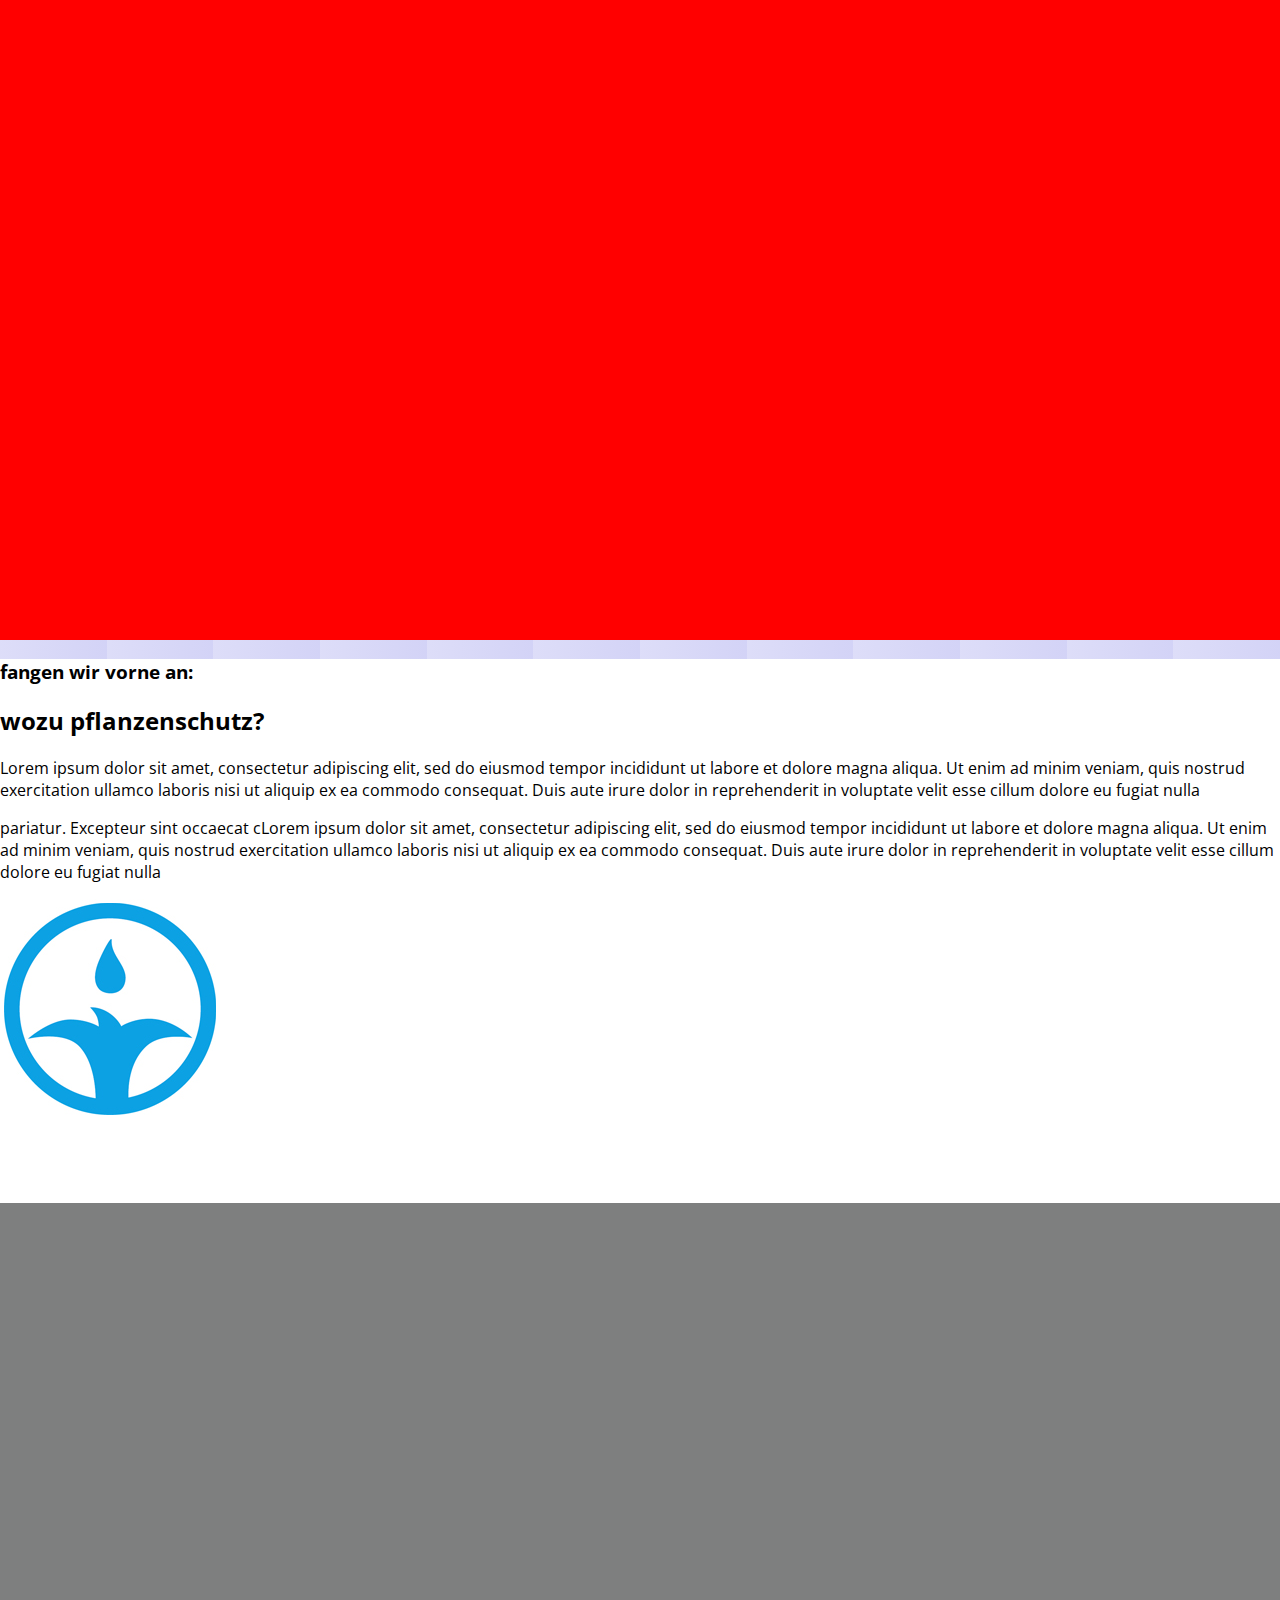
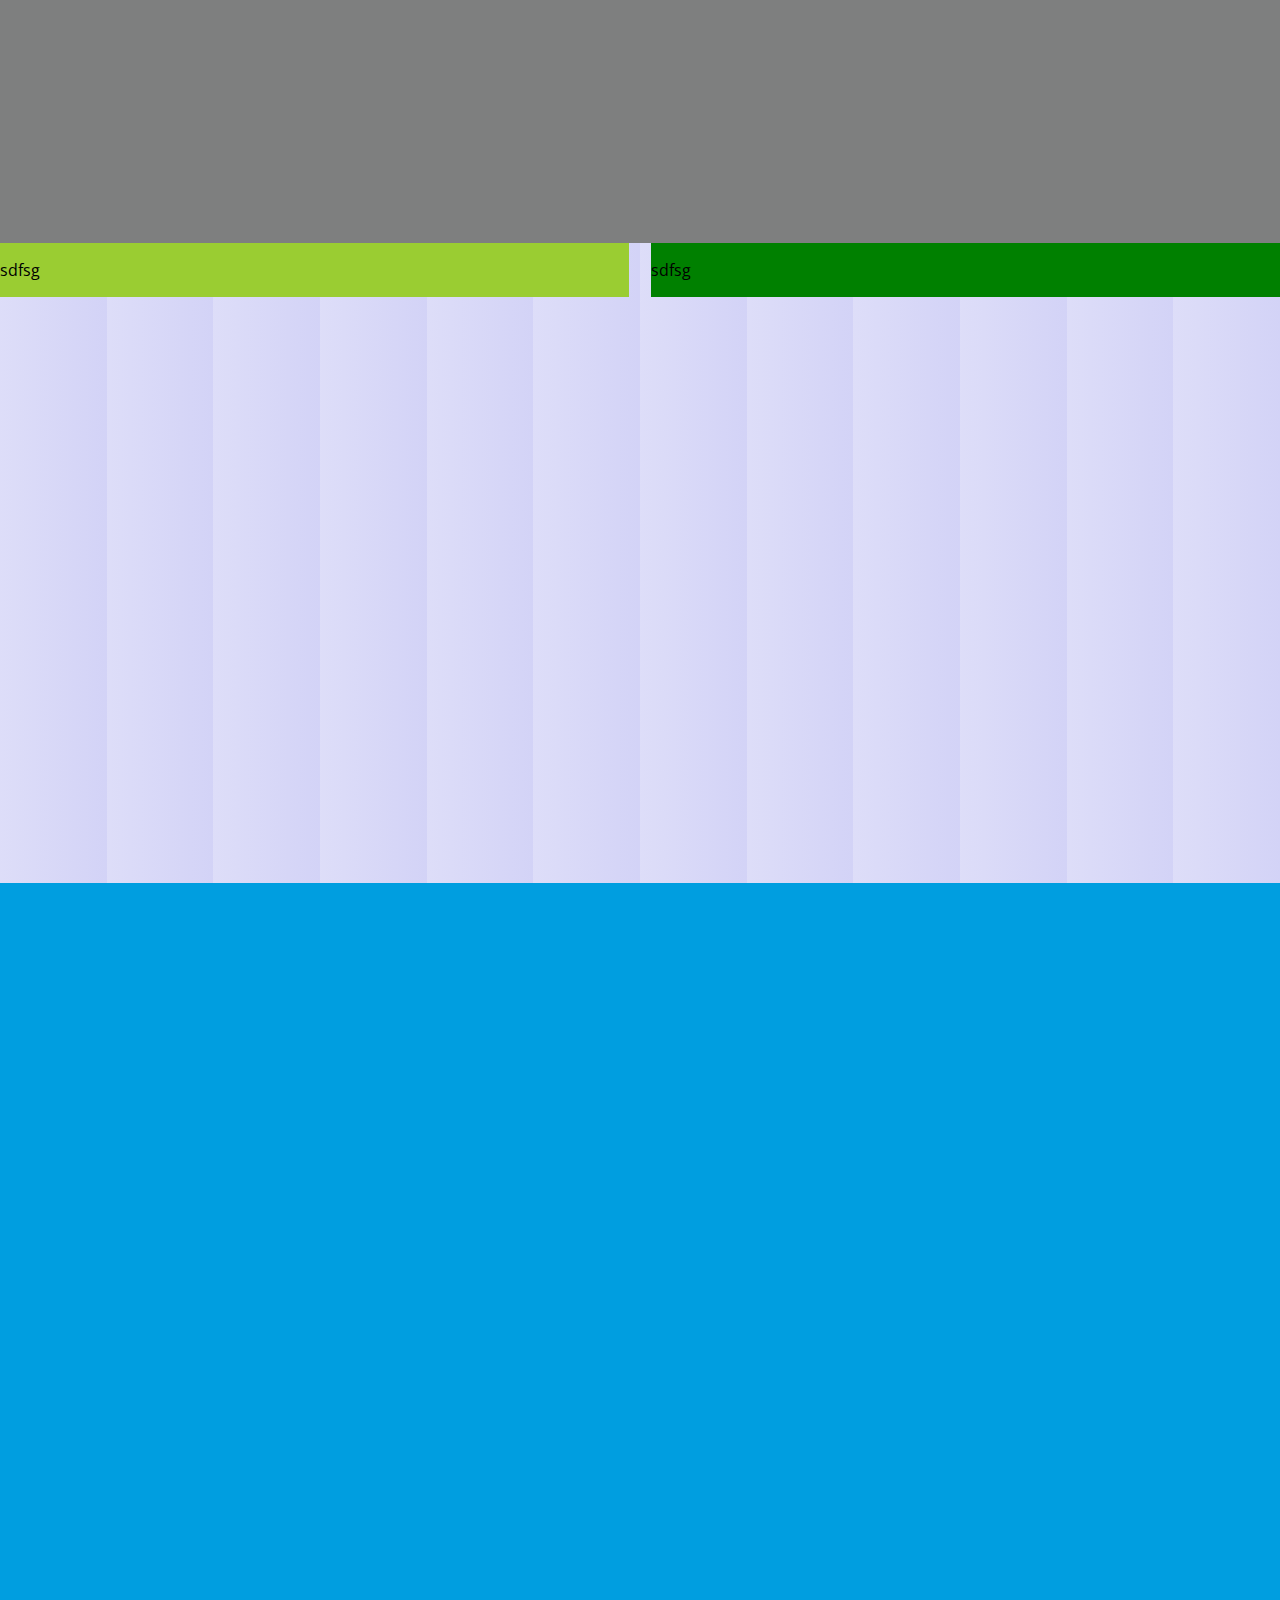
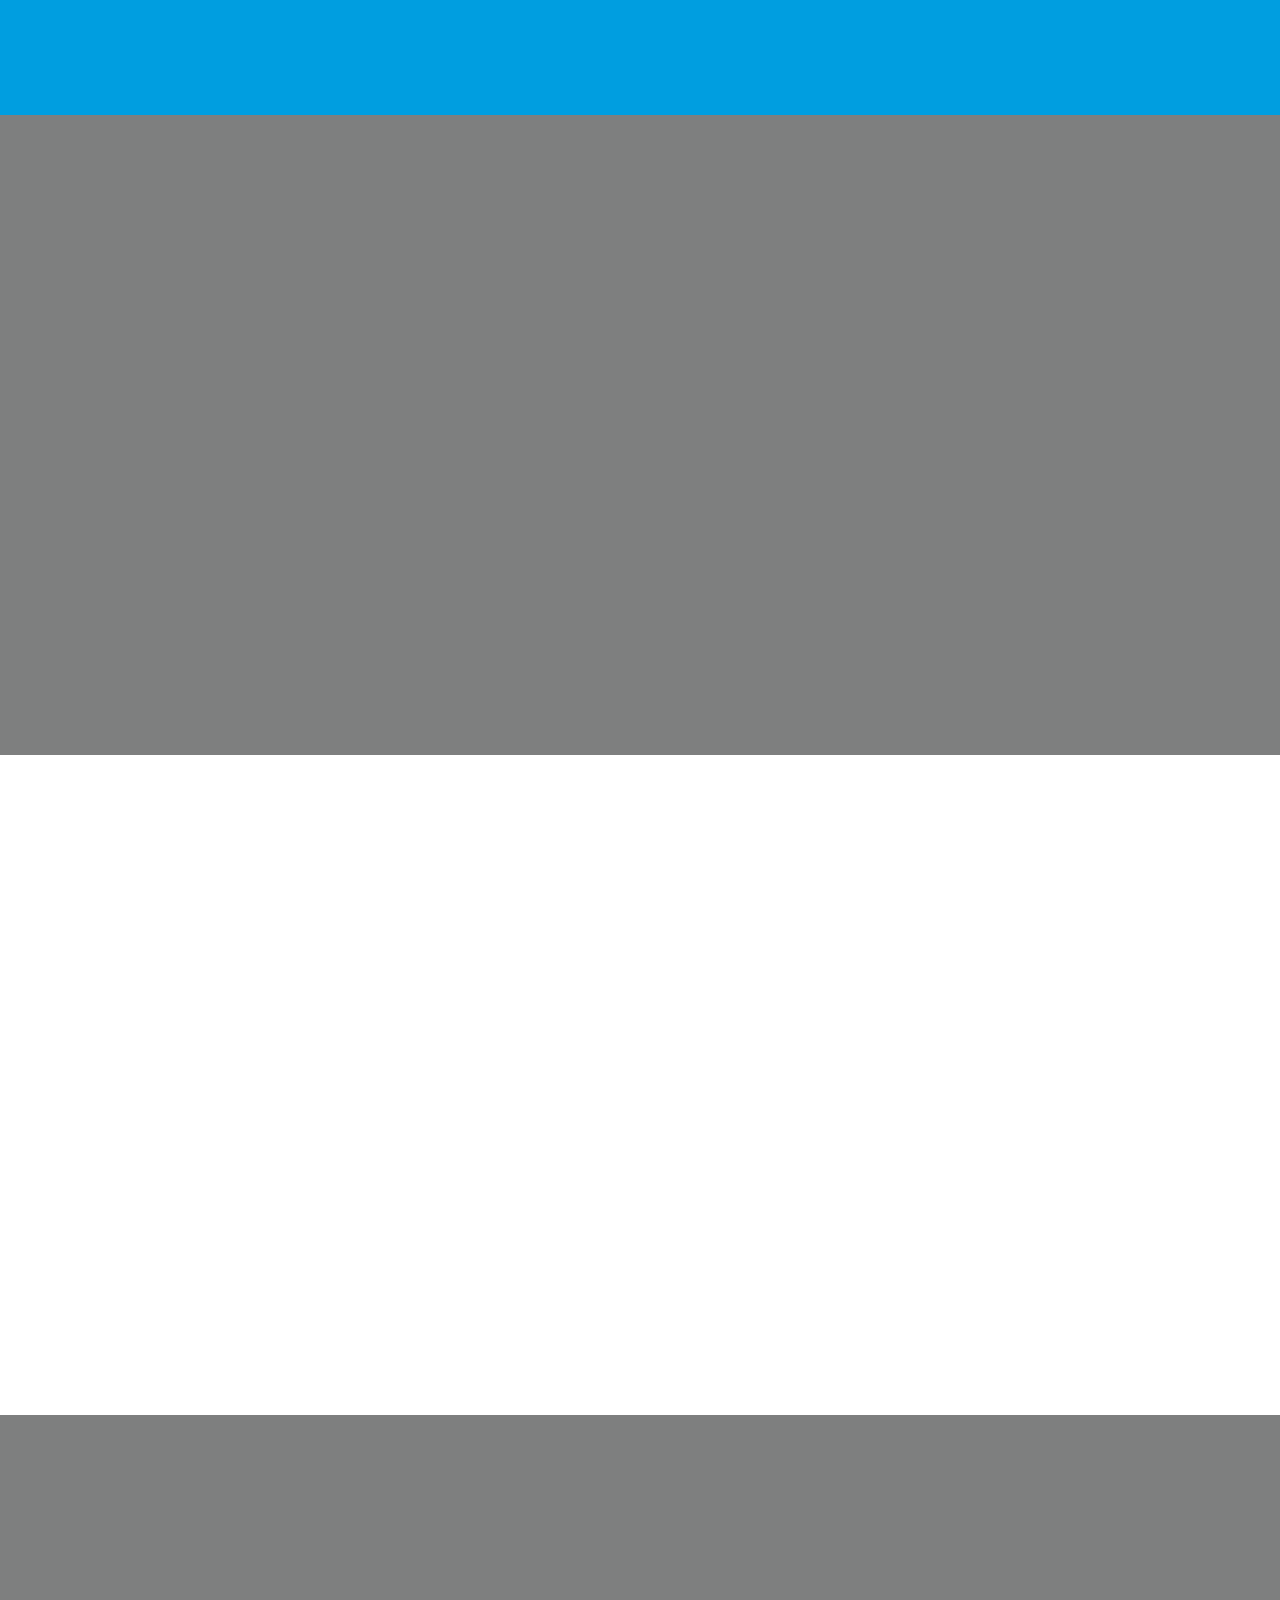
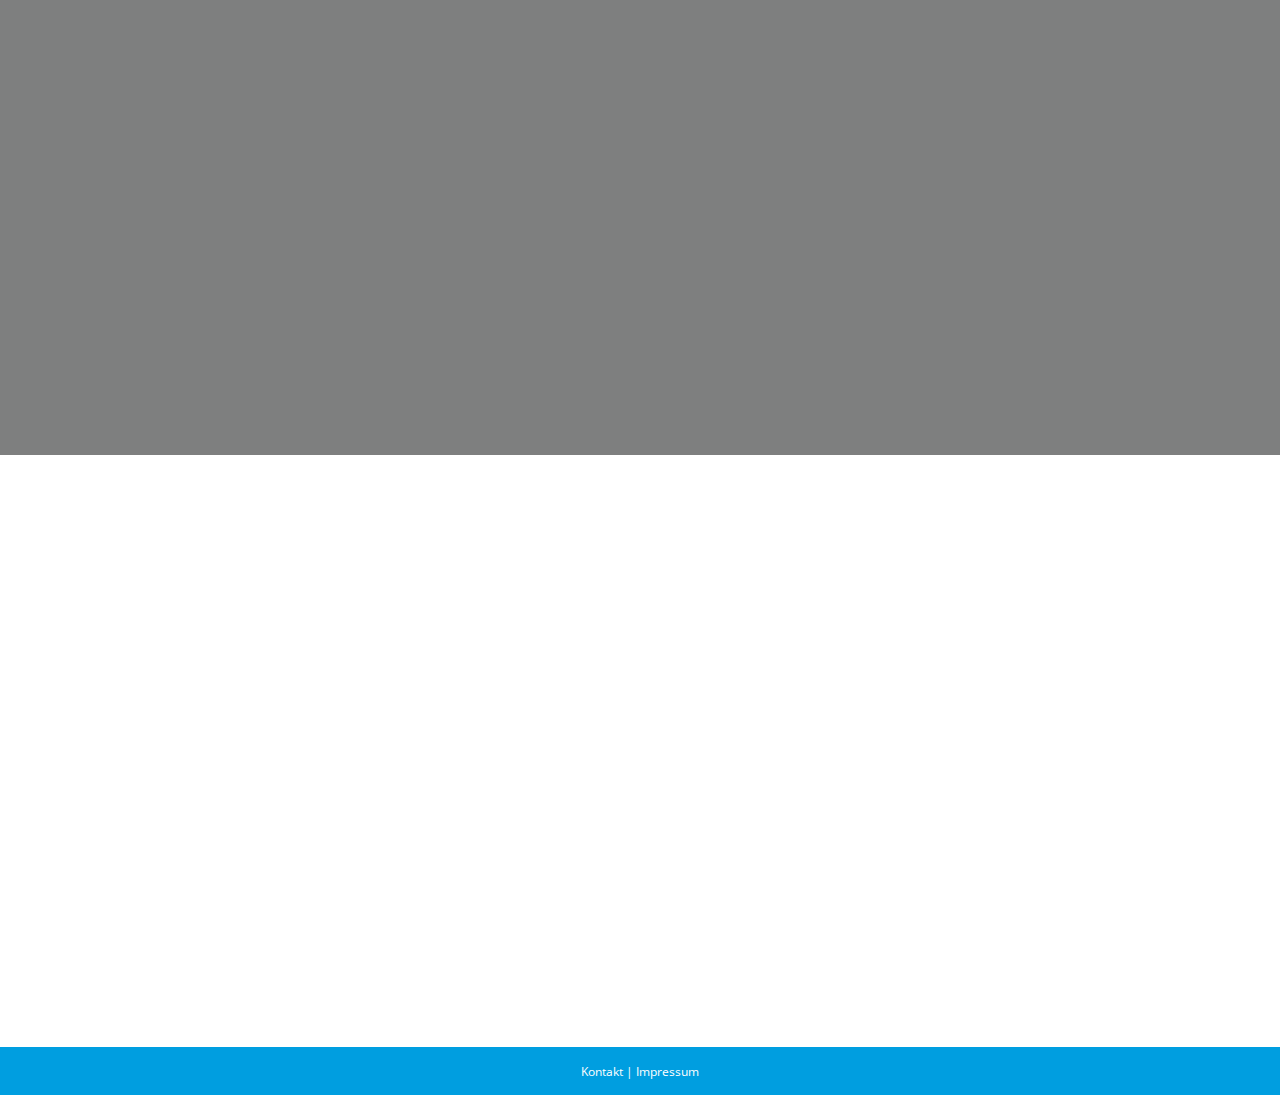
==== Project/first_page.html @ eeb8a2db "first_page responsive" ====
<!DOCTYPE html>
<!--
To change this license header, choose License Headers in Project Properties.
To change this template file, choose Tools | Templates
and open the template in the editor.
-->
<html>
    <head>
        <title>TODO supply a title</title>
        <meta charset="UTF-8">
        <link rel="stylesheet" type="text/css" href="css/first_page.css">
        <meta name="viewport" content="width=device-width, initial-scale=1.0">
    </head>
    <body>        
        <section class="sec_1">
            <a name="home">
                <article class="sec_1_part_1">
                </article>
                <article class="sec_1_part_2">
                    <div class="block_text">
                        <h3 class="content_block">fangen wir vorne an:</h3>
                        <h2>wozu pflanzenschutz?</h2>
                        <p>Lorem ipsum dolor sit amet, consectetur adipiscing elit, sed do eiusmod tempor incididunt ut labore et dolore magna aliqua. Ut enim ad minim veniam, quis nostrud exercitation ullamco laboris nisi ut aliquip ex ea commodo consequat. Duis aute irure dolor in reprehenderit in voluptate velit esse cillum dolore eu fugiat nulla</p>
                        <p class="content_block">pariatur. Excepteur sint occaecat cLorem ipsum dolor sit amet, consectetur adipiscing elit, sed do eiusmod tempor incididunt ut labore et dolore magna aliqua. Ut enim ad minim veniam, quis nostrud exercitation ullamco laboris nisi ut aliquip ex ea commodo consequat. Duis aute irure dolor in reprehenderit in voluptate velit esse cillum dolore eu fugiat nulla</p>
                    </div>
                    <div class="block_icon">
                        <img src="images/icon_content1.jpg" alt="icon">
                    </div>
                </article>
            </a>
        </section>
        <section class="sec_2">
            <article class="sec_2_part_1">

            </article>
            <article class="sec_2_part_2 slider">
                <div class="slide_text">
                    <p>sdfsg</p>
                </div>
                <div class="slide_video">
                    <p>sdfsg</p>
                </div>
            </article>
        </section>
        <section class="sec_3 blue">

        </section>
        <section class="sec_4">
            <article class="sec_4_part_1 teaser_img_block">

            </article>
            <article class="sec_4_part_2 teaser_text">

            </article>
        </section>
        <section class="sec_5">
            <article class="sec_5_part_1 video">

            </article>
            <article class="sec_5_part_2 mail">

            </article>
            <article class="sec_5_part_3">

            </article>
        </section>
        <footer>
            <p>Kontakt | Impressum</p>
        </footer>

        <!--div id="left_indikator">
            <img src="images/left_Indikator_1.png" title="indikator">
        </div>
        <div id="right_indikator">
            <a href="https://lemken.com/de/kontakt/" title="kontakt" target="_blank"><img src="images/Indicators_right_origin.png" alt="kontaktIndikator"></a>
        </div-->		
    </body>
</html>

</html>
---- Project/css/first_page.css ----
@charset "UTF-8";
/*GENERAL STYLES*/
@import "https://fonts.googleapis.com/css?family=Open+Sans:300,400,400i,600,700,800";
/*
To change this license header, choose License Headers in Project Properties.
To change this template file, choose Tools | Templates
and open the template in the editor.
*/
/* 
    Created on : Sep 1, 2016, 11:11:54 PM
    Author     : roman
*/
/*
To change this license header, choose License Headers in Project Properties.
To change this template file, choose Tools | Templates
and open the template in the editor.
*/
/* 
    Created on : 2 ╨▓╨╡╤А 2016, 2:19:53
    Author     : Irusya
*/
/* line 14, ../sass/susy/language/susyone/_grid.scss */
* {
  -moz-box-sizing: border-box;
  -webkit-box-sizing: border-box;
  box-sizing: border-box;
}

/* line 18, ../sass/first_page.scss */
body {
  *zoom: 1;
  padding-left: 0;
  padding-right: 0;
  margin-left: auto;
  margin-right: auto;
  background-image: url('[data-uri]');
  background-size: 100%;
  background-image: -webkit-gradient(linear, 0% 50%, 100% 50%, color-stop(0%, rgba(0, 0, 0, 0)), color-stop(0%, rgba(121, 121, 229, 0.25)), color-stop(8.33142%, rgba(79, 79, 221, 0.25)), color-stop(8.33142%, rgba(0, 0, 0, 0)), color-stop(8.33351%, rgba(0, 0, 0, 0)), color-stop(8.33351%, rgba(121, 121, 229, 0.25)), color-stop(16.66493%, rgba(79, 79, 221, 0.25)), color-stop(16.66493%, rgba(0, 0, 0, 0)), color-stop(16.66701%, rgba(0, 0, 0, 0)), color-stop(16.66701%, rgba(121, 121, 229, 0.25)), color-stop(24.99844%, rgba(79, 79, 221, 0.25)), color-stop(24.99844%, rgba(0, 0, 0, 0)), color-stop(25.00052%, rgba(0, 0, 0, 0)), color-stop(25.00052%, rgba(121, 121, 229, 0.25)), color-stop(33.33194%, rgba(79, 79, 221, 0.25)), color-stop(33.33194%, rgba(0, 0, 0, 0)), color-stop(33.33403%, rgba(0, 0, 0, 0)), color-stop(33.33403%, rgba(121, 121, 229, 0.25)), color-stop(41.66545%, rgba(79, 79, 221, 0.25)), color-stop(41.66545%, rgba(0, 0, 0, 0)), color-stop(41.66753%, rgba(0, 0, 0, 0)), color-stop(41.66753%, rgba(121, 121, 229, 0.25)), color-stop(49.99896%, rgba(79, 79, 221, 0.25)), color-stop(49.99896%, rgba(0, 0, 0, 0)), color-stop(50.00104%, rgba(0, 0, 0, 0)), color-stop(50.00104%, rgba(121, 121, 229, 0.25)), color-stop(58.33247%, rgba(79, 79, 221, 0.25)), color-stop(58.33247%, rgba(0, 0, 0, 0)), color-stop(58.33455%, rgba(0, 0, 0, 0)), color-stop(58.33455%, rgba(121, 121, 229, 0.25)), color-stop(66.66597%, rgba(79, 79, 221, 0.25)), color-stop(66.66597%, rgba(0, 0, 0, 0)), color-stop(66.66806%, rgba(0, 0, 0, 0)), color-stop(66.66806%, rgba(121, 121, 229, 0.25)), color-stop(74.99948%, rgba(79, 79, 221, 0.25)), color-stop(74.99948%, rgba(0, 0, 0, 0)), color-stop(75.00156%, rgba(0, 0, 0, 0)), color-stop(75.00156%, rgba(121, 121, 229, 0.25)), color-stop(83.33299%, rgba(79, 79, 221, 0.25)), color-stop(83.33299%, rgba(0, 0, 0, 0)), color-stop(83.33507%, rgba(0, 0, 0, 0)), color-stop(83.33507%, rgba(121, 121, 229, 0.25)), color-stop(91.66649%, rgba(79, 79, 221, 0.25)), color-stop(91.66649%, rgba(0, 0, 0, 0)), color-stop(91.66858%, rgba(0, 0, 0, 0)), color-stop(91.66858%, rgba(121, 121, 229, 0.25)), color-stop(100%, rgba(79, 79, 221, 0.25)), color-stop(100%, rgba(0, 0, 0, 0)), color-stop(100%, rgba(0, 0, 0, 0)));
  background-image: -moz-linear-gradient(left, rgba(0, 0, 0, 0) 0%, rgba(121, 121, 229, 0.25) 0%, rgba(79, 79, 221, 0.25) 8.33142%, rgba(0, 0, 0, 0) 8.33142%, rgba(0, 0, 0, 0) 8.33351%, rgba(121, 121, 229, 0.25) 8.33351%, rgba(79, 79, 221, 0.25) 16.66493%, rgba(0, 0, 0, 0) 16.66493%, rgba(0, 0, 0, 0) 16.66701%, rgba(121, 121, 229, 0.25) 16.66701%, rgba(79, 79, 221, 0.25) 24.99844%, rgba(0, 0, 0, 0) 24.99844%, rgba(0, 0, 0, 0) 25.00052%, rgba(121, 121, 229, 0.25) 25.00052%, rgba(79, 79, 221, 0.25) 33.33194%, rgba(0, 0, 0, 0) 33.33194%, rgba(0, 0, 0, 0) 33.33403%, rgba(121, 121, 229, 0.25) 33.33403%, rgba(79, 79, 221, 0.25) 41.66545%, rgba(0, 0, 0, 0) 41.66545%, rgba(0, 0, 0, 0) 41.66753%, rgba(121, 121, 229, 0.25) 41.66753%, rgba(79, 79, 221, 0.25) 49.99896%, rgba(0, 0, 0, 0) 49.99896%, rgba(0, 0, 0, 0) 50.00104%, rgba(121, 121, 229, 0.25) 50.00104%, rgba(79, 79, 221, 0.25) 58.33247%, rgba(0, 0, 0, 0) 58.33247%, rgba(0, 0, 0, 0) 58.33455%, rgba(121, 121, 229, 0.25) 58.33455%, rgba(79, 79, 221, 0.25) 66.66597%, rgba(0, 0, 0, 0) 66.66597%, rgba(0, 0, 0, 0) 66.66806%, rgba(121, 121, 229, 0.25) 66.66806%, rgba(79, 79, 221, 0.25) 74.99948%, rgba(0, 0, 0, 0) 74.99948%, rgba(0, 0, 0, 0) 75.00156%, rgba(121, 121, 229, 0.25) 75.00156%, rgba(79, 79, 221, 0.25) 83.33299%, rgba(0, 0, 0, 0) 83.33299%, rgba(0, 0, 0, 0) 83.33507%, rgba(121, 121, 229, 0.25) 83.33507%, rgba(79, 79, 221, 0.25) 91.66649%, rgba(0, 0, 0, 0) 91.66649%, rgba(0, 0, 0, 0) 91.66858%, rgba(121, 121, 229, 0.25) 91.66858%, rgba(79, 79, 221, 0.25) 100%, rgba(0, 0, 0, 0) 100%, rgba(0, 0, 0, 0) 100%);
  background-image: -webkit-linear-gradient(left, rgba(0, 0, 0, 0) 0%, rgba(121, 121, 229, 0.25) 0%, rgba(79, 79, 221, 0.25) 8.33142%, rgba(0, 0, 0, 0) 8.33142%, rgba(0, 0, 0, 0) 8.33351%, rgba(121, 121, 229, 0.25) 8.33351%, rgba(79, 79, 221, 0.25) 16.66493%, rgba(0, 0, 0, 0) 16.66493%, rgba(0, 0, 0, 0) 16.66701%, rgba(121, 121, 229, 0.25) 16.66701%, rgba(79, 79, 221, 0.25) 24.99844%, rgba(0, 0, 0, 0) 24.99844%, rgba(0, 0, 0, 0) 25.00052%, rgba(121, 121, 229, 0.25) 25.00052%, rgba(79, 79, 221, 0.25) 33.33194%, rgba(0, 0, 0, 0) 33.33194%, rgba(0, 0, 0, 0) 33.33403%, rgba(121, 121, 229, 0.25) 33.33403%, rgba(79, 79, 221, 0.25) 41.66545%, rgba(0, 0, 0, 0) 41.66545%, rgba(0, 0, 0, 0) 41.66753%, rgba(121, 121, 229, 0.25) 41.66753%, rgba(79, 79, 221, 0.25) 49.99896%, rgba(0, 0, 0, 0) 49.99896%, rgba(0, 0, 0, 0) 50.00104%, rgba(121, 121, 229, 0.25) 50.00104%, rgba(79, 79, 221, 0.25) 58.33247%, rgba(0, 0, 0, 0) 58.33247%, rgba(0, 0, 0, 0) 58.33455%, rgba(121, 121, 229, 0.25) 58.33455%, rgba(79, 79, 221, 0.25) 66.66597%, rgba(0, 0, 0, 0) 66.66597%, rgba(0, 0, 0, 0) 66.66806%, rgba(121, 121, 229, 0.25) 66.66806%, rgba(79, 79, 221, 0.25) 74.99948%, rgba(0, 0, 0, 0) 74.99948%, rgba(0, 0, 0, 0) 75.00156%, rgba(121, 121, 229, 0.25) 75.00156%, rgba(79, 79, 221, 0.25) 83.33299%, rgba(0, 0, 0, 0) 83.33299%, rgba(0, 0, 0, 0) 83.33507%, rgba(121, 121, 229, 0.25) 83.33507%, rgba(79, 79, 221, 0.25) 91.66649%, rgba(0, 0, 0, 0) 91.66649%, rgba(0, 0, 0, 0) 91.66858%, rgba(121, 121, 229, 0.25) 91.66858%, rgba(79, 79, 221, 0.25) 100%, rgba(0, 0, 0, 0) 100%, rgba(0, 0, 0, 0) 100%);
  background-image: linear-gradient(to right, rgba(0, 0, 0, 0) 0%, rgba(121, 121, 229, 0.25) 0%, rgba(79, 79, 221, 0.25) 8.33142%, rgba(0, 0, 0, 0) 8.33142%, rgba(0, 0, 0, 0) 8.33351%, rgba(121, 121, 229, 0.25) 8.33351%, rgba(79, 79, 221, 0.25) 16.66493%, rgba(0, 0, 0, 0) 16.66493%, rgba(0, 0, 0, 0) 16.66701%, rgba(121, 121, 229, 0.25) 16.66701%, rgba(79, 79, 221, 0.25) 24.99844%, rgba(0, 0, 0, 0) 24.99844%, rgba(0, 0, 0, 0) 25.00052%, rgba(121, 121, 229, 0.25) 25.00052%, rgba(79, 79, 221, 0.25) 33.33194%, rgba(0, 0, 0, 0) 33.33194%, rgba(0, 0, 0, 0) 33.33403%, rgba(121, 121, 229, 0.25) 33.33403%, rgba(79, 79, 221, 0.25) 41.66545%, rgba(0, 0, 0, 0) 41.66545%, rgba(0, 0, 0, 0) 41.66753%, rgba(121, 121, 229, 0.25) 41.66753%, rgba(79, 79, 221, 0.25) 49.99896%, rgba(0, 0, 0, 0) 49.99896%, rgba(0, 0, 0, 0) 50.00104%, rgba(121, 121, 229, 0.25) 50.00104%, rgba(79, 79, 221, 0.25) 58.33247%, rgba(0, 0, 0, 0) 58.33247%, rgba(0, 0, 0, 0) 58.33455%, rgba(121, 121, 229, 0.25) 58.33455%, rgba(79, 79, 221, 0.25) 66.66597%, rgba(0, 0, 0, 0) 66.66597%, rgba(0, 0, 0, 0) 66.66806%, rgba(121, 121, 229, 0.25) 66.66806%, rgba(79, 79, 221, 0.25) 74.99948%, rgba(0, 0, 0, 0) 74.99948%, rgba(0, 0, 0, 0) 75.00156%, rgba(121, 121, 229, 0.25) 75.00156%, rgba(79, 79, 221, 0.25) 83.33299%, rgba(0, 0, 0, 0) 83.33299%, rgba(0, 0, 0, 0) 83.33507%, rgba(121, 121, 229, 0.25) 83.33507%, rgba(79, 79, 221, 0.25) 91.66649%, rgba(0, 0, 0, 0) 91.66649%, rgba(0, 0, 0, 0) 91.66858%, rgba(121, 121, 229, 0.25) 91.66858%, rgba(79, 79, 221, 0.25) 100%, rgba(0, 0, 0, 0) 100%, rgba(0, 0, 0, 0) 100%);
  background-position: left top;
  -moz-background-origin: content;
  -o-background-origin: content-box;
  -webkit-background-origin: content;
  background-origin: content-box;
  -moz-background-clip: content;
  -o-background-clip: content-box;
  -webkit-background-clip: content;
  background-clip: content-box;
  font-family: "Open Sans", sans-serif;
  font-size: 100%;
  padding: 0;
  margin: 0;
}
/* line 38, ../../../../../../Ruby22/lib/ruby/gems/2.2.0/gems/compass-core-1.0.3/stylesheets/compass/utilities/general/_clearfix.scss */
body:after {
  content: "";
  display: table;
  clear: both;
}

/* line 30, ../sass/first_page.scss */
.sec_1_part_1 {
  width: 100%;
  height: 0;
  padding-bottom: 50%;
  background-color: red;
}

/* line 34, ../sass/first_page.scss */
.sec_1_part_2 {
  width: 100%;
  height: 0;
  padding-bottom: 42.5%;
  background-color: #ffffff;
}

/* line 38, ../sass/first_page.scss */
.sec_2_part_1 {
  width: 100%;
  height: 0;
  padding-bottom: 50%;
  background-color: #7e7f7f;
}

/* line 42, ../sass/first_page.scss */
.sec_2_part_2 {
  width: 100%;
  height: 0;
  padding-bottom: 50%;
  /*padding: gutter(12) 0 0 0;*/
}
/* line 48, ../sass/first_page.scss */
.sec_2_part_2 .slide_text {
  background-color: yellowgreen;
  width: 49.15254%;
  float: left;
  margin-right: 1.69492%;
}
/* line 56, ../sass/first_page.scss */
.sec_2_part_2 .slide_video {
  width: 49.15254%;
  float: right;
  margin-right: 0;
  background-color: green;
}

/* line 70, ../sass/first_page.scss */
.sec_3 {
  width: 100%;
  height: 0;
  padding-bottom: 65%;
  background-color: #009ee0;
}

/* line 76, ../sass/first_page.scss */
.sec_4_part_1 {
  width: 100%;
  height: 0;
  padding-bottom: 50%;
  background-color: #7e7f7f;
}

/* line 80, ../sass/first_page.scss */
.sec_4_part_2 {
  width: 100%;
  height: 0;
  padding-bottom: 51.5625%;
  background-color: #ffffff;
}

/* line 84, ../sass/first_page.scss */
.sec_5_part_1 {
  width: 100%;
  height: 0;
  padding-bottom: 50%;
  background-color: #7e7f7f;
}

/* line 88, ../sass/first_page.scss */
.sec_5_part_2 {
  width: 100%;
  height: 0;
  padding-bottom: 12.5%;
  background-color: #000000;
}

/* line 92, ../sass/first_page.scss */
.sec_5_part_2 {
  width: 100%;
  height: 0;
  padding-bottom: 46.25%;
  background-color: #ffffff;
}

/* line 98, ../sass/first_page.scss */
footer {
  width: 100%;
  height: 0;
  padding-bottom: 3.75%;
  background-color: #009ee0;
  position: relative;
}
/* line 102, ../sass/first_page.scss */
footer p {
  position: absolute;
  top: 50%;
  left: 50%;
  transform: translate(-50%, -50%);
  font-size: 0.75em;
  color: #ffffff;
  text-align: center;
  margin: 0;
}
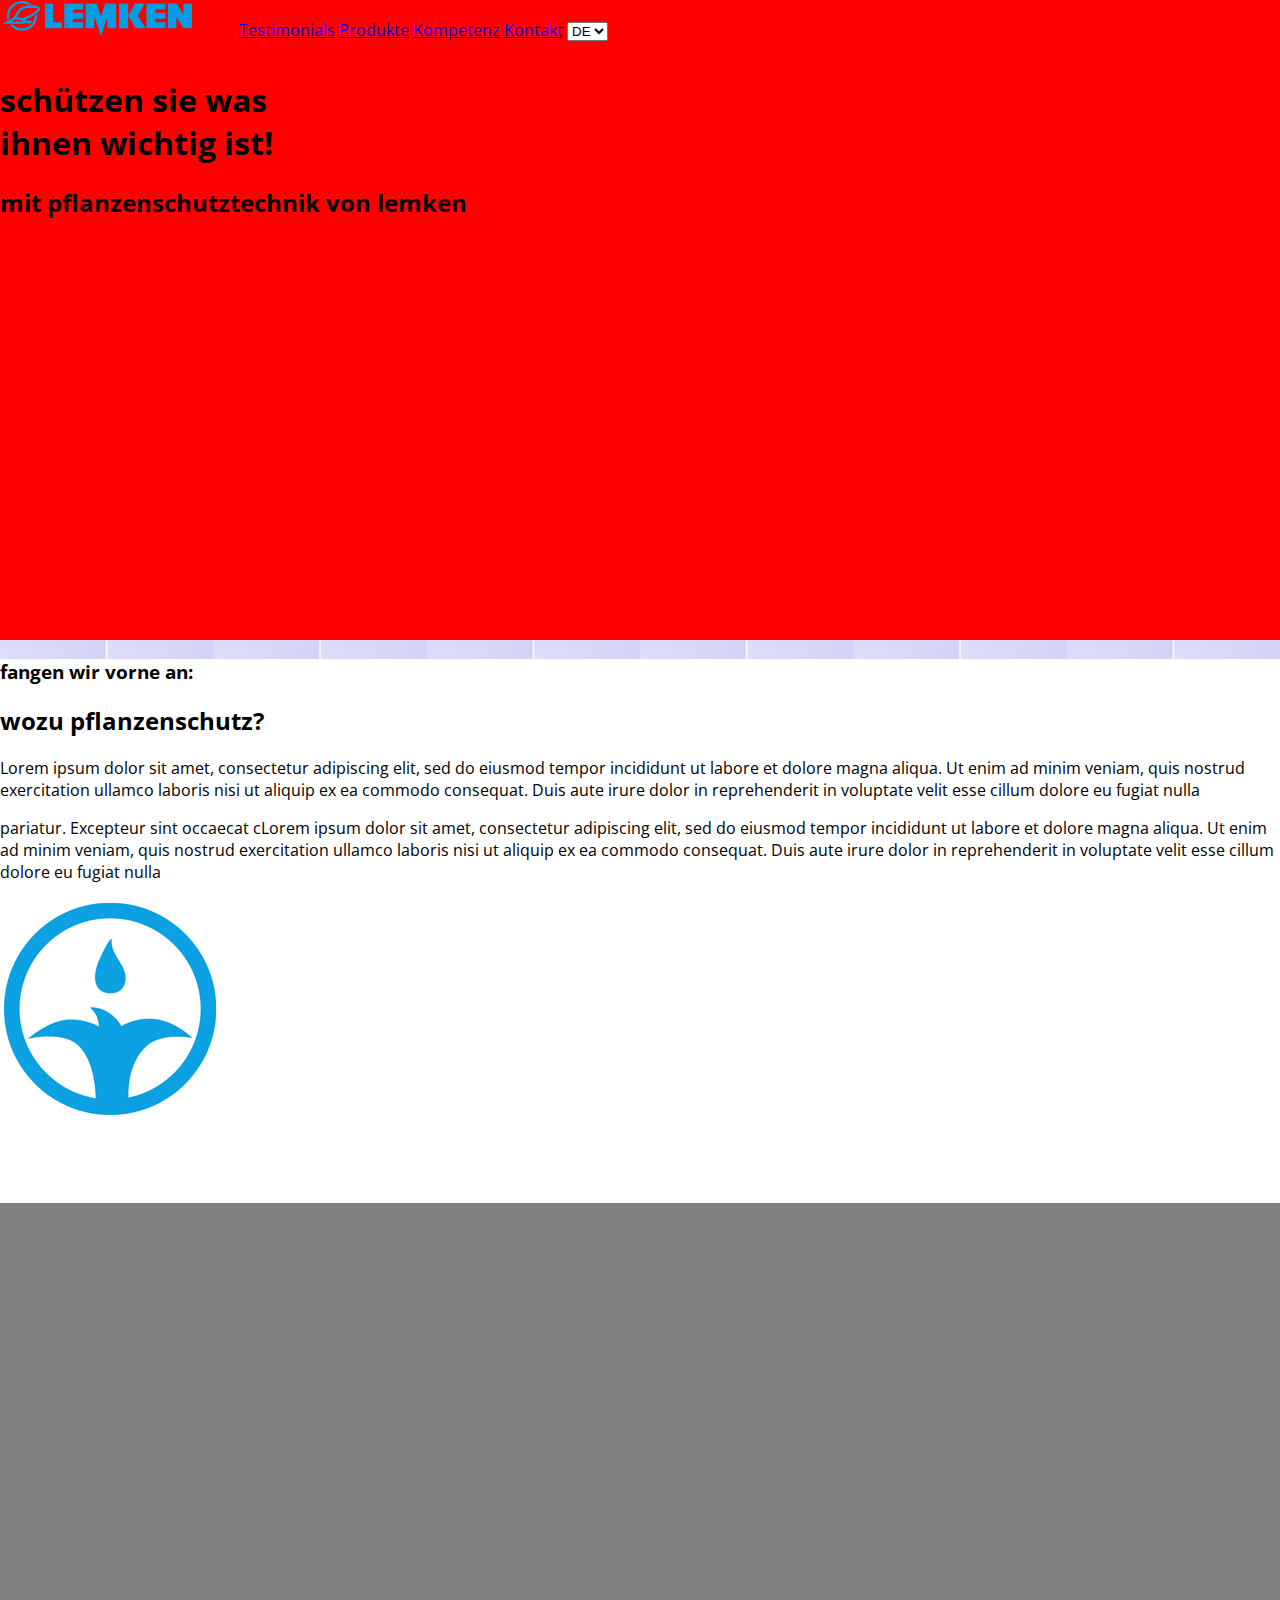
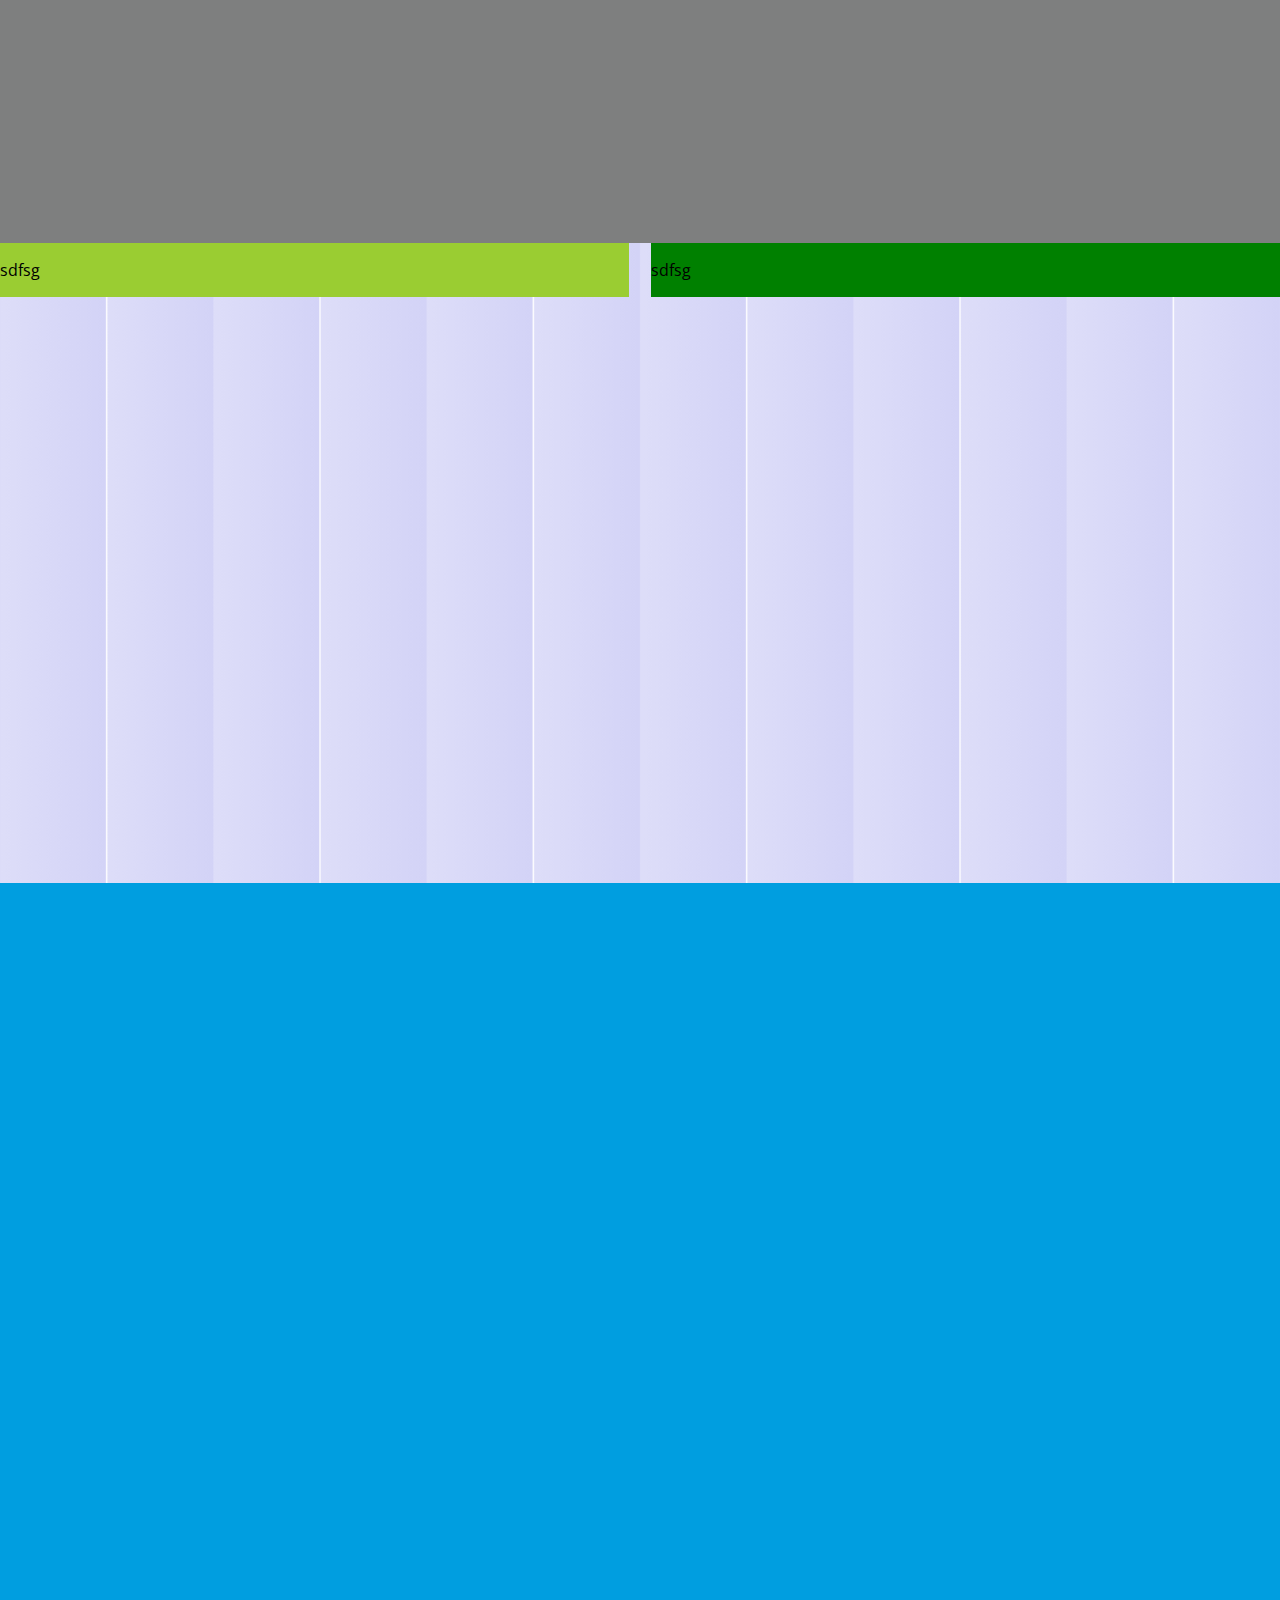
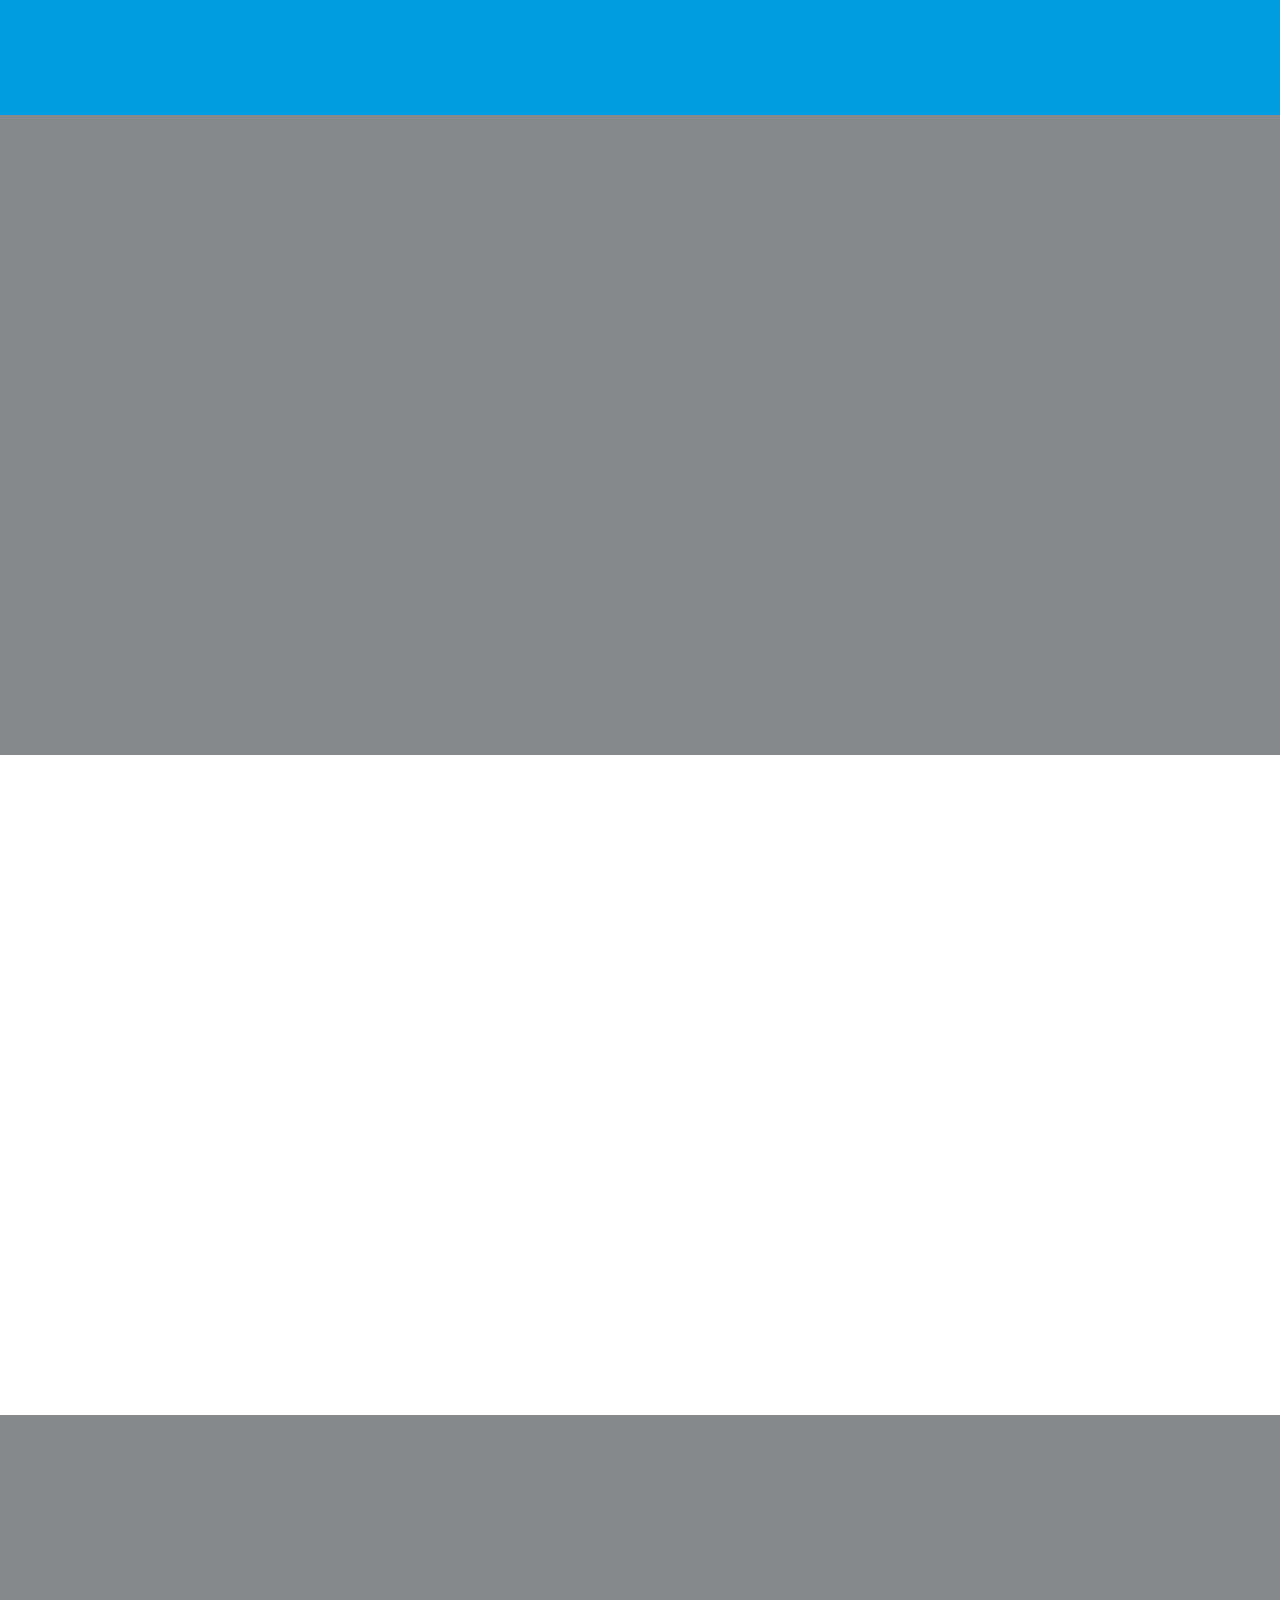
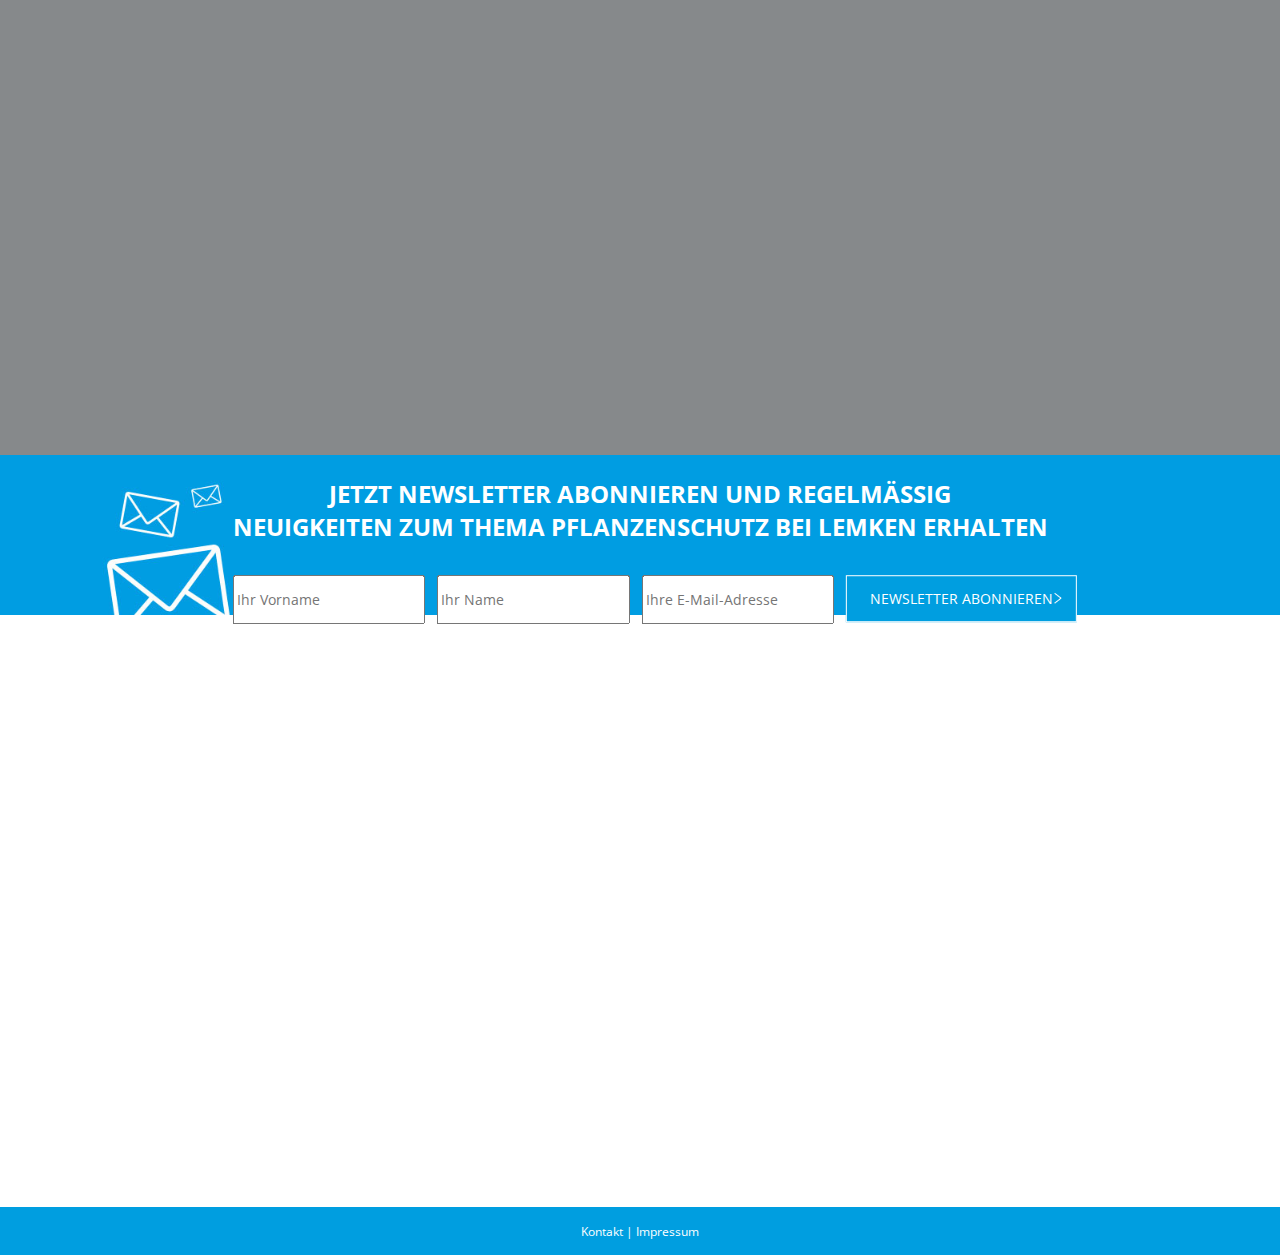
==== commit bc3a54cd: "Logo invers" ====
--- a/Project/first_page.html
+++ b/Project/first_page.html
@@ -12,69 +12,98 @@
         <meta name="viewport" content="width=device-width, initial-scale=1.0">
     </head>
     <body>        
-        <section class="sec_1">
-            <a name="home">
-                <article class="sec_1_part_1">
-                </article>
-                <article class="sec_1_part_2">
-                    <div class="block_text">
-                        <h3 class="content_block">fangen wir vorne an:</h3>
-                        <h2>wozu pflanzenschutz?</h2>
-                        <p>Lorem ipsum dolor sit amet, consectetur adipiscing elit, sed do eiusmod tempor incididunt ut labore et dolore magna aliqua. Ut enim ad minim veniam, quis nostrud exercitation ullamco laboris nisi ut aliquip ex ea commodo consequat. Duis aute irure dolor in reprehenderit in voluptate velit esse cillum dolore eu fugiat nulla</p>
-                        <p class="content_block">pariatur. Excepteur sint occaecat cLorem ipsum dolor sit amet, consectetur adipiscing elit, sed do eiusmod tempor incididunt ut labore et dolore magna aliqua. Ut enim ad minim veniam, quis nostrud exercitation ullamco laboris nisi ut aliquip ex ea commodo consequat. Duis aute irure dolor in reprehenderit in voluptate velit esse cillum dolore eu fugiat nulla</p>
-                    </div>
-                    <div class="block_icon">
-                        <img src="images/icon_content1.jpg" alt="icon">
-                    </div>
-                </article>
-            </a>
-        </section>
-        <section class="sec_2">
-            <article class="sec_2_part_1">
-
-            </article>
-            <article class="sec_2_part_2 slider">
-                <div class="slide_text">
-                    <p>sdfsg</p>
+        <section class="sec_1">            
+            <article class="sec_1_part_1">
+                <nav>
+                <div class="header_logo">
+                    <img src="images/logo_lemken.png" alt="logo">
                 </div>
-                <div class="slide_video">
-                    <p>sdfsg</p>
+                <ul class="header_nav">
+                    <li><a href="#">Testimonials</a></li>
+                    <li><a href="#">Produkte</a></li>
+                    <li><a href="#">Kompetenz</a></li>
+                    <li><a href="#">Kontakt</a></li>
+                    <li>
+                        <select name="language">
+                            <option value="de">DE</option>
+                            <option value="en">EN</option>
+                        </select>
+                    </li>
+                </ul>
+                
+                    </nav>
+                <div class="header_title">
+                    <h1>schützen sie was<br>ihnen wichtig ist!</h1>
+                    <h2>mit pflanzenschutztechnik von lemken</h2>
                 </div>
             </article>
-        </section>
-        <section class="sec_3 blue">
+            <article class="sec_1_part_2">
+                <div class="block_text">
+                    <h3 class="content_block">fangen wir vorne an:</h3>
+                    <h2>wozu pflanzenschutz?</h2>
+                    <p>Lorem ipsum dolor sit amet, consectetur adipiscing elit, sed do eiusmod tempor incididunt ut labore et dolore magna aliqua. Ut enim ad minim veniam, quis nostrud exercitation ullamco laboris nisi ut aliquip ex ea commodo consequat. Duis aute irure dolor in reprehenderit in voluptate velit esse cillum dolore eu fugiat nulla</p>
+                    <p class="content_block">pariatur. Excepteur sint occaecat cLorem ipsum dolor sit amet, consectetur adipiscing elit, sed do eiusmod tempor incididunt ut labore et dolore magna aliqua. Ut enim ad minim veniam, quis nostrud exercitation ullamco laboris nisi ut aliquip ex ea commodo consequat. Duis aute irure dolor in reprehenderit in voluptate velit esse cillum dolore eu fugiat nulla</p>
+                </div>
+                <div class="block_icon">
+                    <img src="images/icon_content1.jpg" alt="icon">
+                </div>
+            </article>
+        </a>
+    </section>
+    <section class="sec_2">
+        <article class="sec_2_part_1">
 
-        </section>
-        <section class="sec_4">
-            <article class="sec_4_part_1 teaser_img_block">
+        </article>
+        <article class="sec_2_part_2 slider">
+            <div class="slide_text">
+                <p>sdfsg</p>
+            </div>
+            <div class="slide_video">
+                <p>sdfsg</p>
+            </div>
+        </article>
+    </section>
+    <section class="sec_3 blue">
 
-            </article>
-            <article class="sec_4_part_2 teaser_text">
+    </section>
+    <section class="sec_4">
+        <article class="sec_4_part_1 teaser_img_block">
 
-            </article>
-        </section>
-        <section class="sec_5">
-            <article class="sec_5_part_1 video">
+        </article>
+        <article class="sec_4_part_2 teaser_text">
 
-            </article>
-            <article class="sec_5_part_2 mail">
+        </article>
+    </section>
+    <section class="sec_5">
+        <article class="sec_5_part_1 video">
 
-            </article>
-            <article class="sec_5_part_3">
+        </article>
+        <article class="sec_5_part_2 mail">
+            <div class="centered">
+                <h4>jetzt newsletter abonnieren und regelmäßig<br>neuigkeiten zum thema pflanzenschutz bei lemken erhalten</h4>
+                <form id="newsletter_form" action="#" method="POST">
+                    <input type="text" placeholder="Ihr Vorname" name="vorname">
+                    <input type="text" placeholder="Ihr Name" name="name">
+                    <input type="text" placeholder="Ihre E-Mail-Adresse" name="mail">
+                    <input type="submit" value="newsletter abonnieren">
+                </form>
+            </div>
+        </article>
+        <article class="sec_5_part_3">
 
-            </article>
-        </section>
-        <footer>
-            <p>Kontakt | Impressum</p>
-        </footer>
+        </article>
+    </section>
+    <footer>
+        <p>Kontakt | Impressum</p>
+    </footer>
 
-        <!--div id="left_indikator">
-            <img src="images/left_Indikator_1.png" title="indikator">
-        </div>
-        <div id="right_indikator">
-            <a href="https://lemken.com/de/kontakt/" title="kontakt" target="_blank"><img src="images/Indicators_right_origin.png" alt="kontaktIndikator"></a>
-        </div-->		
-    </body>
+    <!--div id="left_indikator">
+        <img src="images/left_Indikator_1.png" title="indikator">
+    </div>
+    <div id="right_indikator">
+        <a href="https://lemken.com/de/kontakt/" title="kontakt" target="_blank"><img src="images/Indicators_right_origin.png" alt="kontaktIndikator"></a>
+    </div-->		
+</body>
 </html>
 
 </html>
--- a/Project/css/first_page.css
+++ b/Project/css/first_page.css
@@ -1,6 +1,14 @@
 @charset "UTF-8";
 /*GENERAL STYLES*/
 @import "https://fonts.googleapis.com/css?family=Open+Sans:300,400,400i,600,700,800";
+@import "https://fonts.googleapis.com/css?family=Open+Sans:300,400,400i,600,700,800";
+/* line 3, ../sass/partials/_common.scss */
+body {
+  font-family: "Open Sans", sans-serif;
+  margin: 0px;
+  padding: 0px;
+}
+
 /*
 To change this license header, choose License Headers in Project Properties.
 To change this template file, choose Tools | Templates
@@ -26,7 +34,7 @@
   box-sizing: border-box;
 }
 
-/* line 18, ../sass/first_page.scss */
+/* line 39, ../sass/first_page.scss */
 body {
   *zoom: 1;
   padding-left: 0;
@@ -60,15 +68,28 @@
   clear: both;
 }
 
-/* line 30, ../sass/first_page.scss */
+/* line 52, ../sass/first_page.scss */
 .sec_1_part_1 {
   width: 100%;
   height: 0;
   padding-bottom: 50%;
   background-color: red;
 }
-
-/* line 34, ../sass/first_page.scss */
+/* line 55, ../sass/first_page.scss */
+.sec_1_part_1 .header_logo, .sec_1_part_1 ul.header_nav {
+  display: inline-block;
+}
+/* line 57, ../sass/first_page.scss */
+.sec_1_part_1 .header_logo li, .sec_1_part_1 ul.header_nav li {
+  display: inline-block;
+}
+/* line 60, ../sass/first_page.scss */
+.sec_1_part_1 .header_logo nav, .sec_1_part_1 ul.header_nav nav {
+  /*            @include span(3 of 12);*/
+  padding-left: 8.33351%;
+}
+
+/* line 66, ../sass/first_page.scss */
 .sec_1_part_2 {
   width: 100%;
   height: 0;
@@ -76,7 +97,7 @@
   background-color: #ffffff;
 }
 
-/* line 38, ../sass/first_page.scss */
+/* line 70, ../sass/first_page.scss */
 .sec_2_part_1 {
   width: 100%;
   height: 0;
@@ -84,21 +105,21 @@
   background-color: #7e7f7f;
 }
 
-/* line 42, ../sass/first_page.scss */
+/* line 74, ../sass/first_page.scss */
 .sec_2_part_2 {
   width: 100%;
   height: 0;
   padding-bottom: 50%;
   /*padding: gutter(12) 0 0 0;*/
 }
-/* line 48, ../sass/first_page.scss */
+/* line 80, ../sass/first_page.scss */
 .sec_2_part_2 .slide_text {
   background-color: yellowgreen;
   width: 49.15254%;
   float: left;
   margin-right: 1.69492%;
 }
-/* line 56, ../sass/first_page.scss */
+/* line 88, ../sass/first_page.scss */
 .sec_2_part_2 .slide_video {
   width: 49.15254%;
   float: right;
@@ -106,7 +127,7 @@
   background-color: green;
 }
 
-/* line 70, ../sass/first_page.scss */
+/* line 102, ../sass/first_page.scss */
 .sec_3 {
   width: 100%;
   height: 0;
@@ -114,15 +135,15 @@
   background-color: #009ee0;
 }
 
-/* line 76, ../sass/first_page.scss */
+/* line 108, ../sass/first_page.scss */
 .sec_4_part_1 {
   width: 100%;
   height: 0;
   padding-bottom: 50%;
-  background-color: #7e7f7f;
-}
-
-/* line 80, ../sass/first_page.scss */
+  background-color: #86898b;
+}
+
+/* line 112, ../sass/first_page.scss */
 .sec_4_part_2 {
   width: 100%;
   height: 0;
@@ -130,31 +151,201 @@
   background-color: #ffffff;
 }
 
-/* line 84, ../sass/first_page.scss */
+/* line 116, ../sass/first_page.scss */
 .sec_5_part_1 {
   width: 100%;
   height: 0;
   padding-bottom: 50%;
-  background-color: #7e7f7f;
-}
-
-/* line 88, ../sass/first_page.scss */
+  background-color: #86898b;
+}
+
+/* line 120, ../sass/first_page.scss */
 .sec_5_part_2 {
+  position: relative;
   width: 100%;
   height: 0;
   padding-bottom: 12.5%;
-  background-color: #000000;
-}
-
-/* line 92, ../sass/first_page.scss */
-.sec_5_part_2 {
+  background-image: url("../images/Newsletter_background.jpg");
+  background-repeat: no-repeat;
+  background-size: contain;
+  background-position: center;
+}
+/* line 128, ../sass/first_page.scss */
+.sec_5_part_2 h4 {
+  text-transform: uppercase;
+  font-weight: bold;
+  color: #ffffff;
+  text-align: center;
+  white-space: nowrap;
+  font-size: 0.1em;
+}
+@media screen and (min-width: 200px) {
+  /* line 128, ../sass/first_page.scss */
+  .sec_5_part_2 h4 {
+    font-size: 0.2em;
+  }
+}
+@media screen and (min-width: 320px) {
+  /* line 128, ../sass/first_page.scss */
+  .sec_5_part_2 h4 {
+    font-size: 0.4em;
+  }
+}
+@media screen and (min-width: 540px) {
+  /* line 128, ../sass/first_page.scss */
+  .sec_5_part_2 h4 {
+    font-size: 0.6em;
+  }
+}
+@media screen and (min-width: 767px) {
+  /* line 128, ../sass/first_page.scss */
+  .sec_5_part_2 h4 {
+    font-size: 0.8em;
+  }
+}
+@media screen and (min-width: 991px) {
+  /* line 128, ../sass/first_page.scss */
+  .sec_5_part_2 h4 {
+    font-size: 1.5em;
+  }
+}
+@media screen and (min-width: 1299px) {
+  /* line 128, ../sass/first_page.scss */
+  .sec_5_part_2 h4 {
+    font-size: 1.5em;
+  }
+}
+
+/* line 139, ../sass/first_page.scss */
+.centered {
+  padding-left: 20.83344%;
+  padding-right: 20.83344%;
+  position: absolute;
+  top: 50%;
+  left: 50%;
+  transform: translate(-50%, -50%);
+  /*    @media only screen and (min-width: $screen-tablet-min) {
+          form {
+              padding: 15px 0px 30px 0px;
+              text-align: center; 
+              input {
+                  line-height: 46px;
+                  vertical-align: central;
+                  margin: 0px 2px;
+                  padding: 1px 10px;
+              }
+              input[type="text"] {
+                  width: 220px;
+                  font-size: 14px;
+                  color: $color2;                               
+              }
+              input[type="submit"] {
+                  width: 263px;
+                  background-image: url('../images/arrow_form.png');
+                  background-size: 6%;
+                  background-position: 95% 50%;                    
+                  background-repeat: no-repeat;
+                  background-color: $color2;
+                  color: $color1;
+                  text-transform: uppercase;
+                  text-align: left;
+                  font-size: 14px;
+                  letter-spacing: 2px;
+                  border: solid 1px $color1; 
+                  padding-top: 0px;
+                  padding-bottom: 0px;
+                  padding-left: 13px;
+                  cursor: pointer;
+              }
+          }
+      }*/
+}
+/* line 149, ../sass/first_page.scss */
+.centered input {
+  font-family: "Open Sans", sans-serif;
+  font-size: 0.875em;
+  line-height: 3.125em;
+  color: #86898b;
+  /*@include gallery(12 of 48);*/
+}
+@media (max-width: 991px) {
+  /* line 149, ../sass/first_page.scss */
+  .centered input {
+    width: 49.79079%;
+    float: left;
+  }
+  /* line 66, ../sass/susy/language/susy/_gallery.scss */
+  .centered input:nth-child(2n + 1) {
+    margin-left: 0;
+    margin-right: -100%;
+    clear: both;
+    margin-left: 0;
+  }
+  /* line 66, ../sass/susy/language/susy/_gallery.scss */
+  .centered input:nth-child(2n + 2) {
+    margin-left: 50.20921%;
+    margin-right: -100%;
+    clear: none;
+  }
+}
+@media (min-width: 992px) {
+  /* line 149, ../sass/first_page.scss */
+  .centered input {
+    width: 24.68619%;
+    float: left;
+  }
+  /* line 66, ../sass/susy/language/susy/_gallery.scss */
+  .centered input:nth-child(4n + 1) {
+    margin-left: 0;
+    margin-right: -100%;
+    clear: both;
+    margin-left: 0;
+  }
+  /* line 66, ../sass/susy/language/susy/_gallery.scss */
+  .centered input:nth-child(4n + 2) {
+    margin-left: 25.1046%;
+    margin-right: -100%;
+    clear: none;
+  }
+  /* line 66, ../sass/susy/language/susy/_gallery.scss */
+  .centered input:nth-child(4n + 3) {
+    margin-left: 50.20921%;
+    margin-right: -100%;
+    clear: none;
+  }
+  /* line 66, ../sass/susy/language/susy/_gallery.scss */
+  .centered input:nth-child(4n + 4) {
+    margin-left: 75.31381%;
+    margin-right: -100%;
+    clear: none;
+  }
+}
+/* line 163, ../sass/first_page.scss */
+.centered input[type="text"] {
+  width: 13.75em;
+}
+/* line 166, ../sass/first_page.scss */
+.centered input[type="submit"] {
+  width: 16.4375em;
+  background-color: #009ee0;
+  color: #ffffff;
+  text-transform: uppercase;
+  border: solid 0.0625em #ffffff;
+  background-image: url("../images/arrow_form.png");
+  background-size: 6%;
+  background-position: 95% 50%;
+  background-repeat: no-repeat;
+}
+
+/* line 215, ../sass/first_page.scss */
+.sec_5_part_3 {
   width: 100%;
   height: 0;
   padding-bottom: 46.25%;
   background-color: #ffffff;
 }
 
-/* line 98, ../sass/first_page.scss */
+/* line 221, ../sass/first_page.scss */
 footer {
   width: 100%;
   height: 0;
@@ -162,7 +353,7 @@
   background-color: #009ee0;
   position: relative;
 }
-/* line 102, ../sass/first_page.scss */
+/* line 225, ../sass/first_page.scss */
 footer p {
   position: absolute;
   top: 50%;
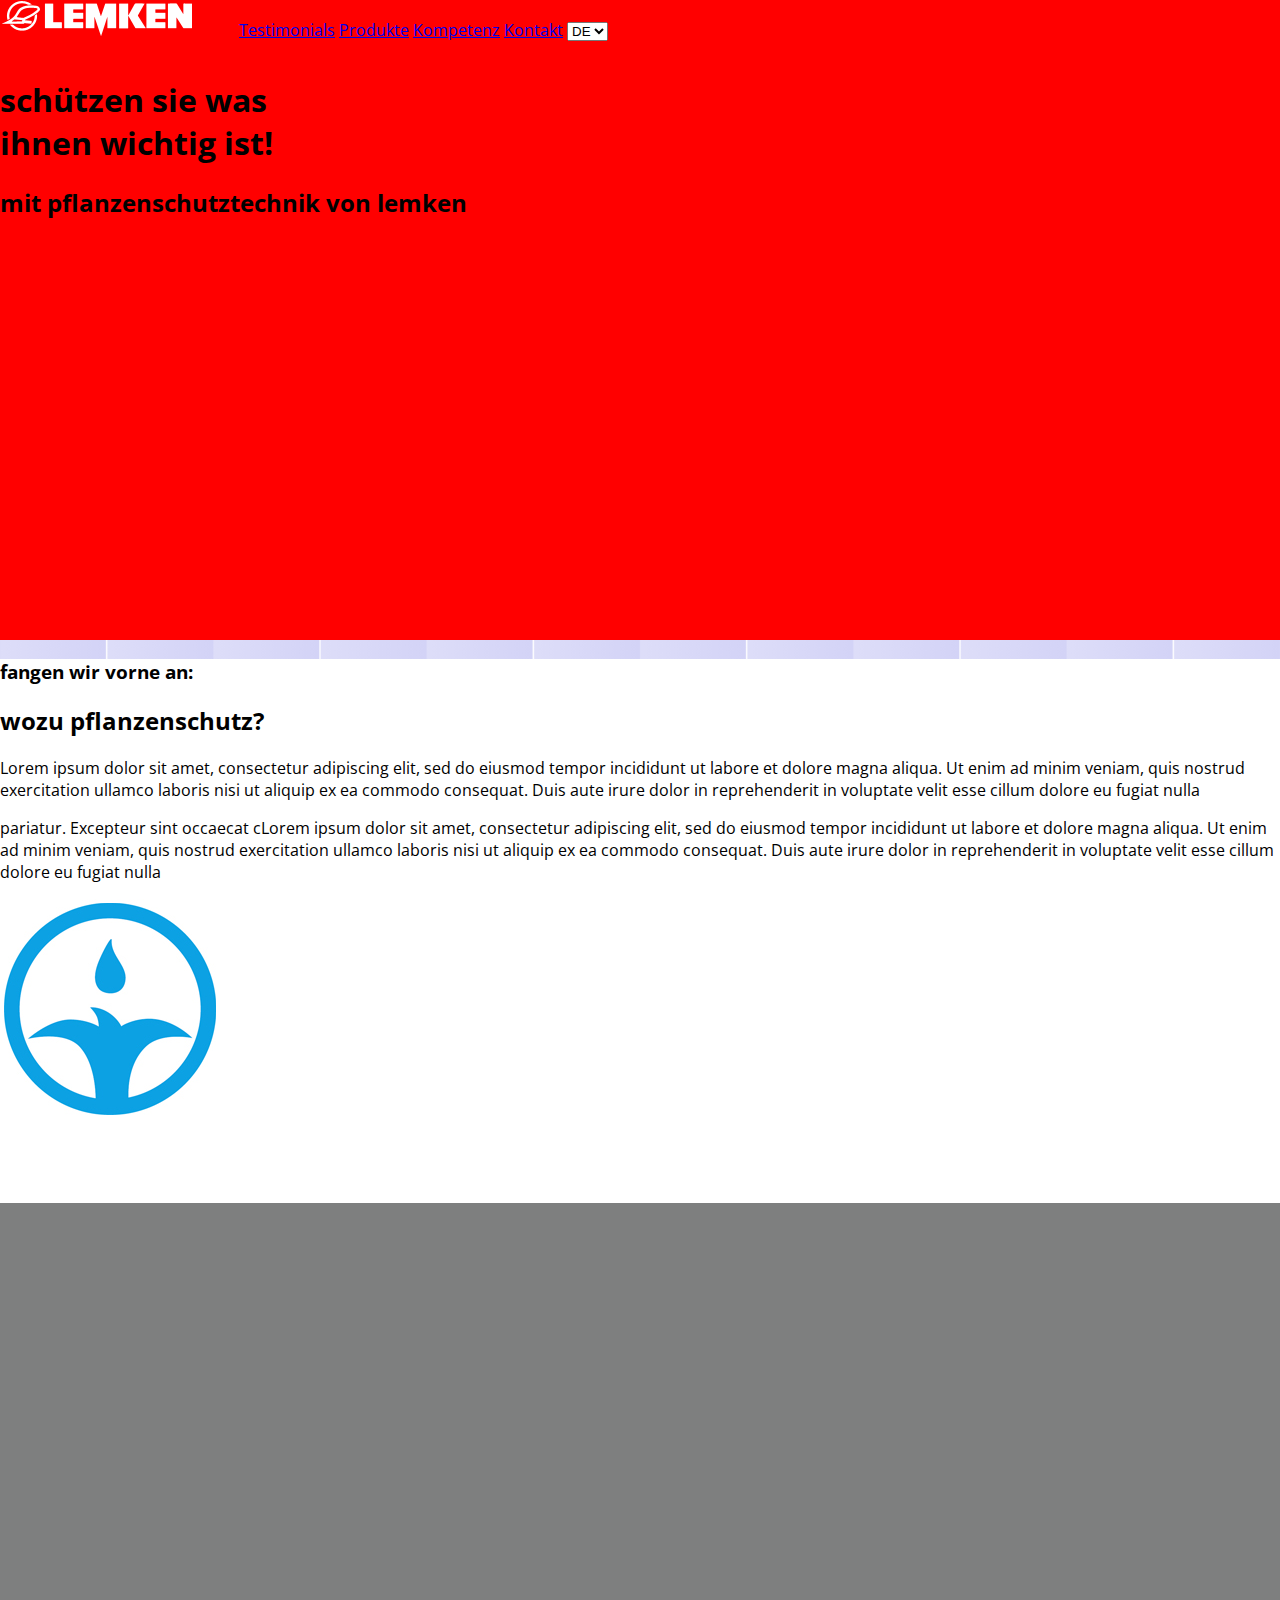
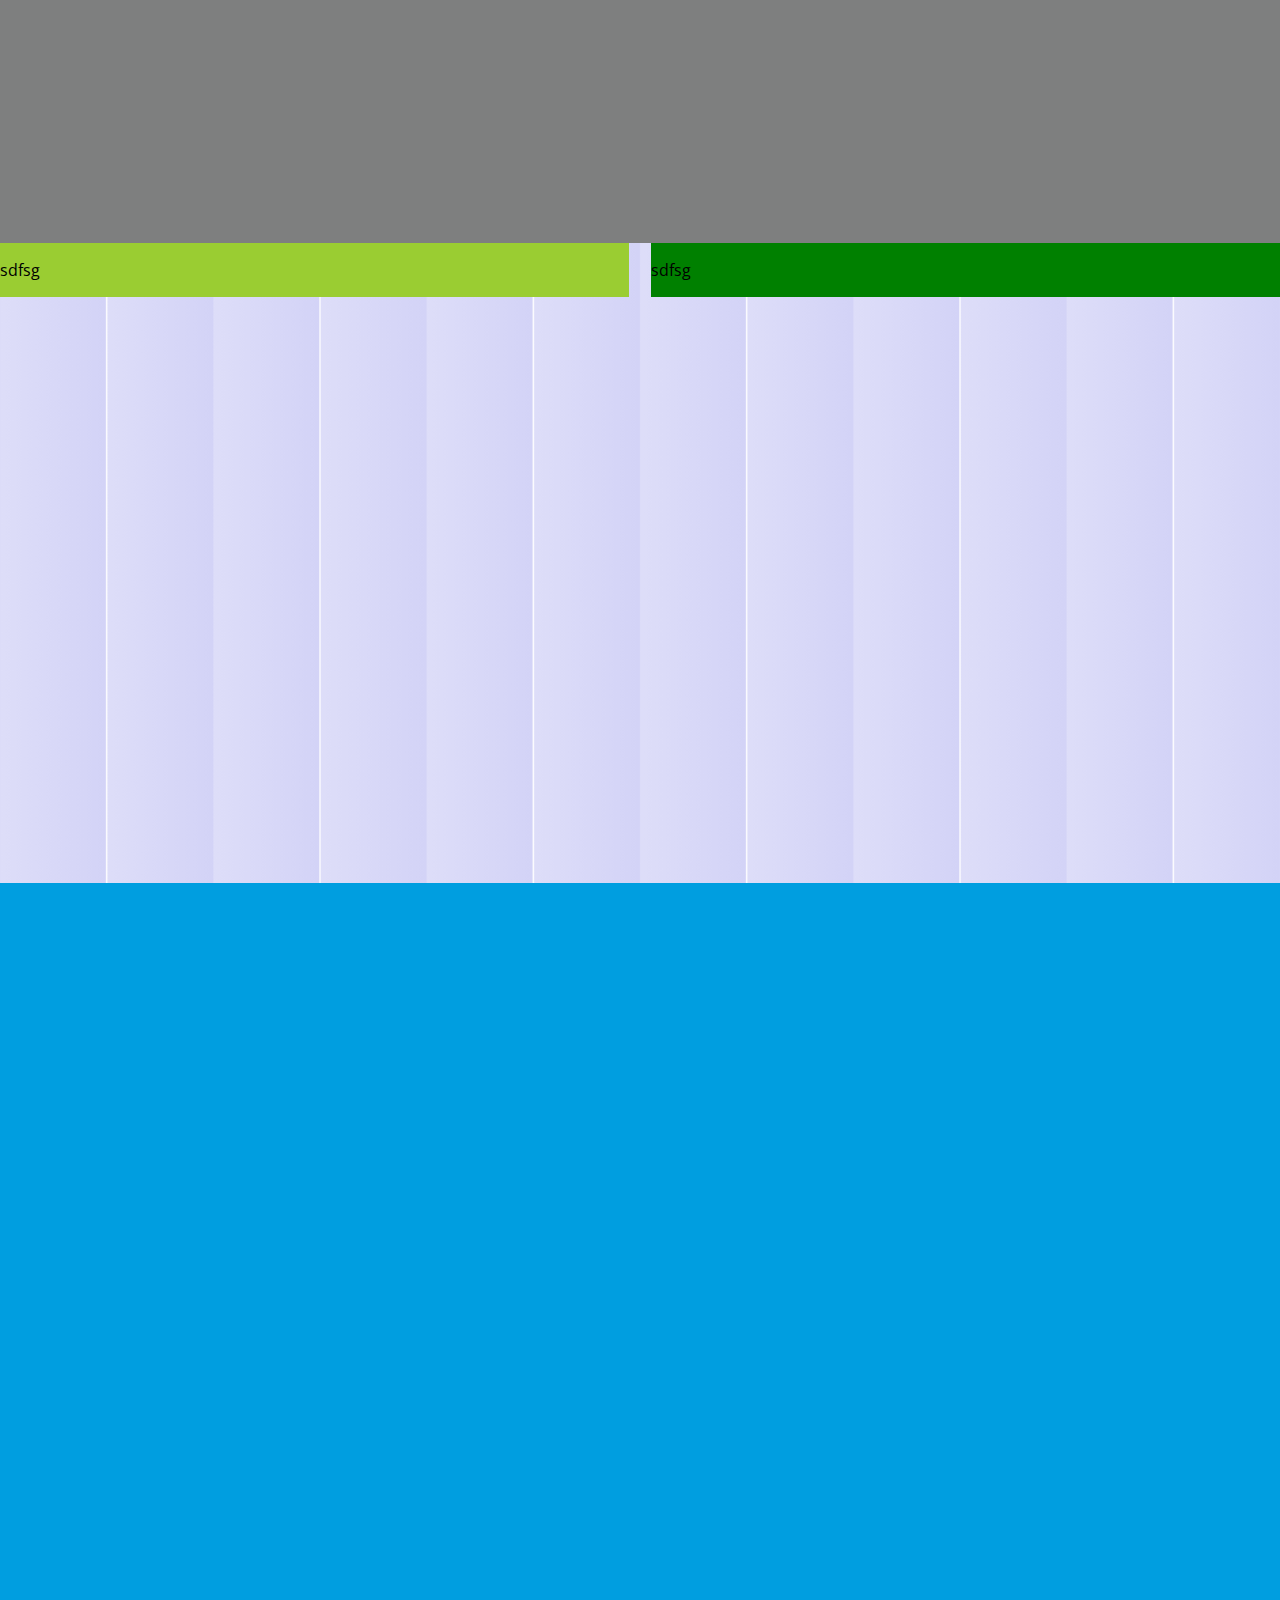
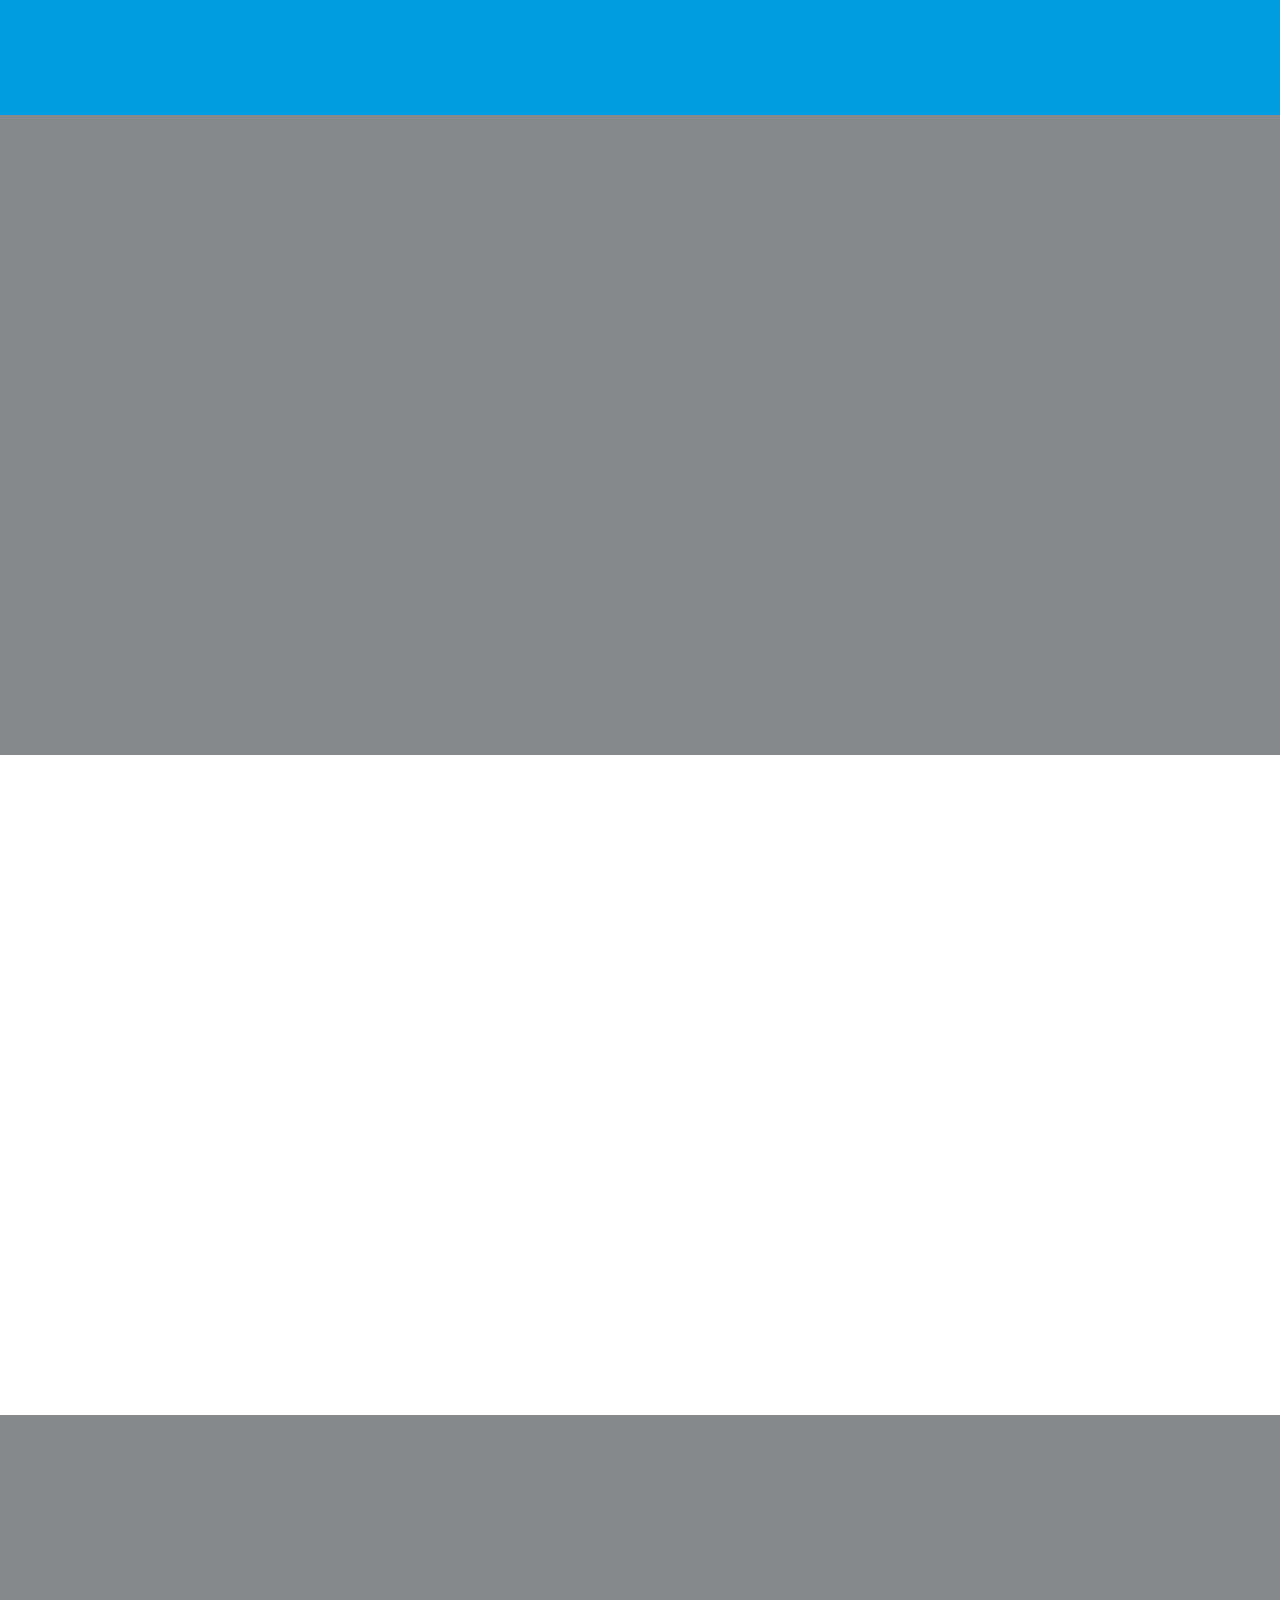
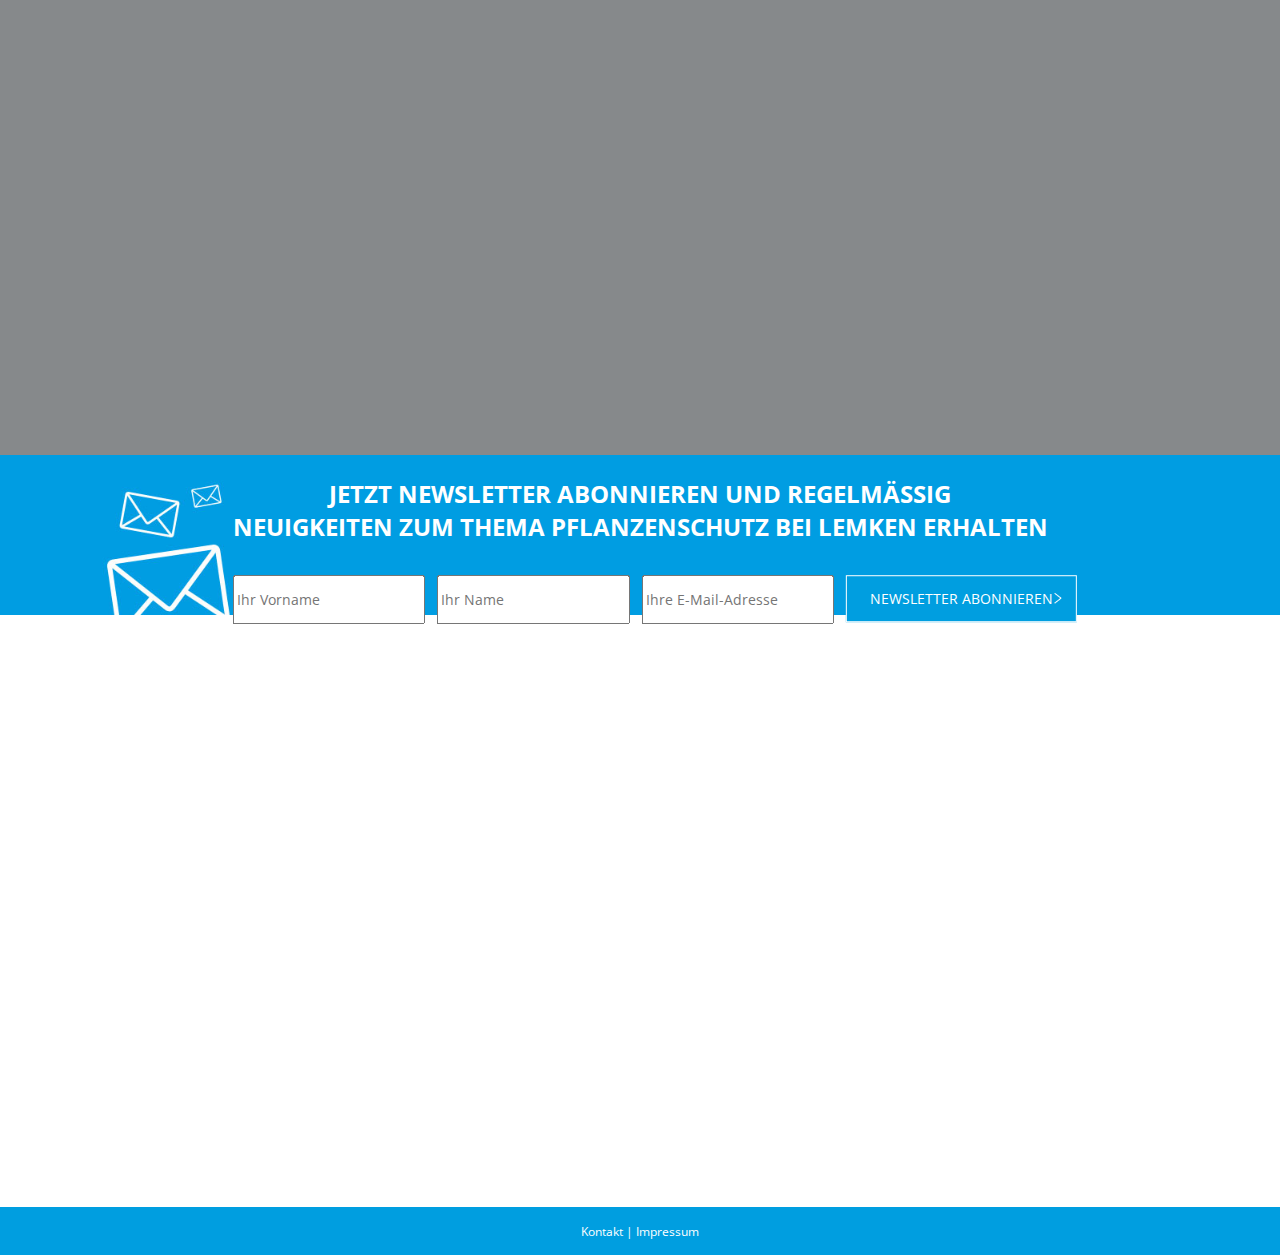
==== commit 74839c51: "font-size-maps" ====
--- a/Project/first_page.html
+++ b/Project/first_page.html
@@ -16,7 +16,7 @@
             <article class="sec_1_part_1">
                 <nav>
                 <div class="header_logo">
-                    <img src="images/logo_lemken.png" alt="logo">
+                    <img src="images/logo_lemken_invers.png" alt="logo">
                 </div>
                 <ul class="header_nav">
                     <li><a href="#">Testimonials</a></li>
--- a/Project/css/first_page.css
+++ b/Project/css/first_page.css
@@ -34,7 +34,7 @@
   box-sizing: border-box;
 }
 
-/* line 39, ../sass/first_page.scss */
+/* line 57, ../sass/first_page.scss */
 body {
   *zoom: 1;
   padding-left: 0;
@@ -68,28 +68,28 @@
   clear: both;
 }
 
-/* line 52, ../sass/first_page.scss */
+/* line 70, ../sass/first_page.scss */
 .sec_1_part_1 {
   width: 100%;
   height: 0;
   padding-bottom: 50%;
   background-color: red;
 }
-/* line 55, ../sass/first_page.scss */
+/* line 73, ../sass/first_page.scss */
 .sec_1_part_1 .header_logo, .sec_1_part_1 ul.header_nav {
   display: inline-block;
 }
-/* line 57, ../sass/first_page.scss */
+/* line 75, ../sass/first_page.scss */
 .sec_1_part_1 .header_logo li, .sec_1_part_1 ul.header_nav li {
   display: inline-block;
 }
-/* line 60, ../sass/first_page.scss */
+/* line 78, ../sass/first_page.scss */
 .sec_1_part_1 .header_logo nav, .sec_1_part_1 ul.header_nav nav {
   /*            @include span(3 of 12);*/
   padding-left: 8.33351%;
 }
 
-/* line 66, ../sass/first_page.scss */
+/* line 84, ../sass/first_page.scss */
 .sec_1_part_2 {
   width: 100%;
   height: 0;
@@ -97,7 +97,7 @@
   background-color: #ffffff;
 }
 
-/* line 70, ../sass/first_page.scss */
+/* line 88, ../sass/first_page.scss */
 .sec_2_part_1 {
   width: 100%;
   height: 0;
@@ -105,21 +105,21 @@
   background-color: #7e7f7f;
 }
 
-/* line 74, ../sass/first_page.scss */
+/* line 92, ../sass/first_page.scss */
 .sec_2_part_2 {
   width: 100%;
   height: 0;
   padding-bottom: 50%;
   /*padding: gutter(12) 0 0 0;*/
 }
-/* line 80, ../sass/first_page.scss */
+/* line 98, ../sass/first_page.scss */
 .sec_2_part_2 .slide_text {
   background-color: yellowgreen;
   width: 49.15254%;
   float: left;
   margin-right: 1.69492%;
 }
-/* line 88, ../sass/first_page.scss */
+/* line 106, ../sass/first_page.scss */
 .sec_2_part_2 .slide_video {
   width: 49.15254%;
   float: right;
@@ -127,7 +127,7 @@
   background-color: green;
 }
 
-/* line 102, ../sass/first_page.scss */
+/* line 120, ../sass/first_page.scss */
 .sec_3 {
   width: 100%;
   height: 0;
@@ -135,7 +135,7 @@
   background-color: #009ee0;
 }
 
-/* line 108, ../sass/first_page.scss */
+/* line 126, ../sass/first_page.scss */
 .sec_4_part_1 {
   width: 100%;
   height: 0;
@@ -143,7 +143,7 @@
   background-color: #86898b;
 }
 
-/* line 112, ../sass/first_page.scss */
+/* line 130, ../sass/first_page.scss */
 .sec_4_part_2 {
   width: 100%;
   height: 0;
@@ -151,7 +151,7 @@
   background-color: #ffffff;
 }
 
-/* line 116, ../sass/first_page.scss */
+/* line 134, ../sass/first_page.scss */
 .sec_5_part_1 {
   width: 100%;
   height: 0;
@@ -159,7 +159,7 @@
   background-color: #86898b;
 }
 
-/* line 120, ../sass/first_page.scss */
+/* line 138, ../sass/first_page.scss */
 .sec_5_part_2 {
   position: relative;
   width: 100%;
@@ -170,7 +170,7 @@
   background-size: contain;
   background-position: center;
 }
-/* line 128, ../sass/first_page.scss */
+/* line 146, ../sass/first_page.scss */
 .sec_5_part_2 h4 {
   text-transform: uppercase;
   font-weight: bold;
@@ -180,43 +180,43 @@
   font-size: 0.1em;
 }
 @media screen and (min-width: 200px) {
-  /* line 128, ../sass/first_page.scss */
-  .sec_5_part_2 h4 {
-    font-size: 0.2em;
+  /* line 146, ../sass/first_page.scss */
+  .sec_5_part_2 h4 {
+    font-size: 0.3em;
   }
 }
 @media screen and (min-width: 320px) {
-  /* line 128, ../sass/first_page.scss */
-  .sec_5_part_2 h4 {
-    font-size: 0.4em;
+  /* line 146, ../sass/first_page.scss */
+  .sec_5_part_2 h4 {
+    font-size: 0.6em;
   }
 }
 @media screen and (min-width: 540px) {
-  /* line 128, ../sass/first_page.scss */
-  .sec_5_part_2 h4 {
-    font-size: 0.6em;
+  /* line 146, ../sass/first_page.scss */
+  .sec_5_part_2 h4 {
+    font-size: 0.9em;
   }
 }
 @media screen and (min-width: 767px) {
-  /* line 128, ../sass/first_page.scss */
-  .sec_5_part_2 h4 {
-    font-size: 0.8em;
+  /* line 146, ../sass/first_page.scss */
+  .sec_5_part_2 h4 {
+    font-size: 1.2em;
   }
 }
 @media screen and (min-width: 991px) {
-  /* line 128, ../sass/first_page.scss */
+  /* line 146, ../sass/first_page.scss */
   .sec_5_part_2 h4 {
     font-size: 1.5em;
   }
 }
 @media screen and (min-width: 1299px) {
-  /* line 128, ../sass/first_page.scss */
+  /* line 146, ../sass/first_page.scss */
   .sec_5_part_2 h4 {
     font-size: 1.5em;
   }
 }
 
-/* line 139, ../sass/first_page.scss */
+/* line 157, ../sass/first_page.scss */
 .centered {
   padding-left: 20.83344%;
   padding-right: 20.83344%;
@@ -260,7 +260,7 @@
           }
       }*/
 }
-/* line 149, ../sass/first_page.scss */
+/* line 167, ../sass/first_page.scss */
 .centered input {
   font-family: "Open Sans", sans-serif;
   font-size: 0.875em;
@@ -269,7 +269,7 @@
   /*@include gallery(12 of 48);*/
 }
 @media (max-width: 991px) {
-  /* line 149, ../sass/first_page.scss */
+  /* line 167, ../sass/first_page.scss */
   .centered input {
     width: 49.79079%;
     float: left;
@@ -289,7 +289,7 @@
   }
 }
 @media (min-width: 992px) {
-  /* line 149, ../sass/first_page.scss */
+  /* line 167, ../sass/first_page.scss */
   .centered input {
     width: 24.68619%;
     float: left;
@@ -320,11 +320,11 @@
     clear: none;
   }
 }
-/* line 163, ../sass/first_page.scss */
+/* line 181, ../sass/first_page.scss */
 .centered input[type="text"] {
   width: 13.75em;
 }
-/* line 166, ../sass/first_page.scss */
+/* line 184, ../sass/first_page.scss */
 .centered input[type="submit"] {
   width: 16.4375em;
   background-color: #009ee0;
@@ -337,7 +337,7 @@
   background-repeat: no-repeat;
 }
 
-/* line 215, ../sass/first_page.scss */
+/* line 233, ../sass/first_page.scss */
 .sec_5_part_3 {
   width: 100%;
   height: 0;
@@ -345,7 +345,7 @@
   background-color: #ffffff;
 }
 
-/* line 221, ../sass/first_page.scss */
+/* line 239, ../sass/first_page.scss */
 footer {
   width: 100%;
   height: 0;
@@ -353,7 +353,7 @@
   background-color: #009ee0;
   position: relative;
 }
-/* line 225, ../sass/first_page.scss */
+/* line 243, ../sass/first_page.scss */
 footer p {
   position: absolute;
   top: 50%;
